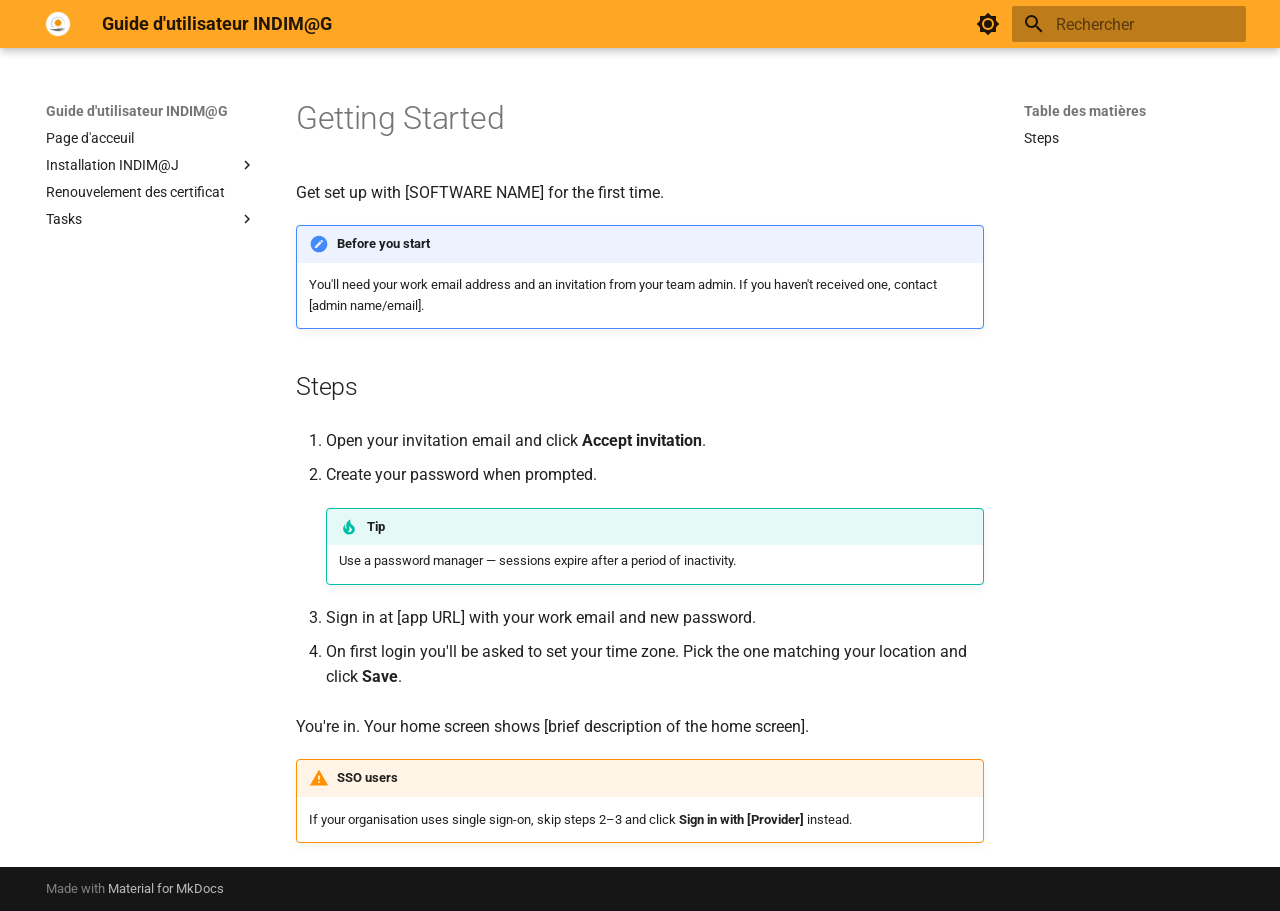
==== getting-started/index.html @ 40436292 "Deployed e5a3518 with MkDocs version: 1.6.1" ====
<!doctype html>
<html lang="fr" class="no-js">
  <head>
    
      <meta charset="utf-8">
      <meta name="viewport" content="width=device-width,initial-scale=1">
      
        <meta name="description" content="Step-by-step guide">
      
      
      
      
      
      
      <link rel="icon" href="../assets/images/favicon.png">
      <meta name="generator" content="mkdocs-1.6.1, mkdocs-material-9.5.50">
    
    
      
        <title>Getting Started - Guide d'utilisateur INDIM@G</title>
      
    
    
      <link rel="stylesheet" href="../assets/stylesheets/main.a40c8224.min.css">
      
        
        <link rel="stylesheet" href="../assets/stylesheets/palette.06af60db.min.css">
      
      


    
    
      
    
    
      
        
        
        <link rel="preconnect" href="https://fonts.gstatic.com" crossorigin>
        <link rel="stylesheet" href="https://fonts.googleapis.com/css?family=Roboto:300,300i,400,400i,700,700i%7CRoboto+Mono:400,400i,700,700i&display=fallback">
        <style>:root{--md-text-font:"Roboto";--md-code-font:"Roboto Mono"}</style>
      
    
    
    <script>__md_scope=new URL("..",location),__md_hash=e=>[...e].reduce(((e,_)=>(e<<5)-e+_.charCodeAt(0)),0),__md_get=(e,_=localStorage,t=__md_scope)=>JSON.parse(_.getItem(t.pathname+"."+e)),__md_set=(e,_,t=localStorage,a=__md_scope)=>{try{t.setItem(a.pathname+"."+e,JSON.stringify(_))}catch(e){}}</script>
    
      

    
    
    
   <link href="../assets/stylesheets/glightbox.min.css" rel="stylesheet"/><style>
    html.glightbox-open { overflow: initial; height: 100%; }
    .gslide-title { margin-top: 0px; user-select: text; }
    .gslide-desc { color: #666; user-select: text; }
    .gslide-image img { background: white; }
    .gscrollbar-fixer { padding-right: 15px; }
    .gdesc-inner { font-size: 0.75rem; }
    body[data-md-color-scheme="slate"] .gdesc-inner { background: var(--md-default-bg-color);}
    body[data-md-color-scheme="slate"] .gslide-title { color: var(--md-default-fg-color);}
    body[data-md-color-scheme="slate"] .gslide-desc { color: var(--md-default-fg-color);}</style> <script src="../assets/javascripts/glightbox.min.js"></script></head>
  
  
    
    
      
    
    
    
    
    <body dir="ltr" data-md-color-scheme="default" data-md-color-primary="orange" data-md-color-accent="deep-orange">
  
    
    <input class="md-toggle" data-md-toggle="drawer" type="checkbox" id="__drawer" autocomplete="off">
    <input class="md-toggle" data-md-toggle="search" type="checkbox" id="__search" autocomplete="off">
    <label class="md-overlay" for="__drawer"></label>
    <div data-md-component="skip">
      
        
        <a href="#getting-started" class="md-skip">
          Aller au contenu
        </a>
      
    </div>
    <div data-md-component="announce">
      
    </div>
    
    
      

  

<header class="md-header md-header--shadow" data-md-component="header">
  <nav class="md-header__inner md-grid" aria-label="En-tête">
    <a href=".." title="Guide d&#39;utilisateur INDIM@G" class="md-header__button md-logo" aria-label="Guide d'utilisateur INDIM@G" data-md-component="logo">
      
  <img src="../assets/images/logo.png" alt="logo">

    </a>
    <label class="md-header__button md-icon" for="__drawer">
      
      <svg xmlns="http://www.w3.org/2000/svg" viewBox="0 0 24 24"><path d="M3 6h18v2H3zm0 5h18v2H3zm0 5h18v2H3z"/></svg>
    </label>
    <div class="md-header__title" data-md-component="header-title">
      <div class="md-header__ellipsis">
        <div class="md-header__topic">
          <span class="md-ellipsis">
            Guide d'utilisateur INDIM@G
          </span>
        </div>
        <div class="md-header__topic" data-md-component="header-topic">
          <span class="md-ellipsis">
            
              Getting Started
            
          </span>
        </div>
      </div>
    </div>
    
      
        <form class="md-header__option" data-md-component="palette">
  
    
    
    
    <input class="md-option" data-md-color-media="" data-md-color-scheme="default" data-md-color-primary="orange" data-md-color-accent="deep-orange"  aria-label="Dark mode"  type="radio" name="__palette" id="__palette_0">
    
      <label class="md-header__button md-icon" title="Dark mode" for="__palette_1" hidden>
        <svg xmlns="http://www.w3.org/2000/svg" viewBox="0 0 24 24"><path d="M12 8a4 4 0 0 0-4 4 4 4 0 0 0 4 4 4 4 0 0 0 4-4 4 4 0 0 0-4-4m0 10a6 6 0 0 1-6-6 6 6 0 0 1 6-6 6 6 0 0 1 6 6 6 6 0 0 1-6 6m8-9.31V4h-4.69L12 .69 8.69 4H4v4.69L.69 12 4 15.31V20h4.69L12 23.31 15.31 20H20v-4.69L23.31 12z"/></svg>
      </label>
    
  
    
    
    
    <input class="md-option" data-md-color-media="" data-md-color-scheme="slate" data-md-color-primary="orange" data-md-color-accent="deep-orange"  aria-label="Light mode"  type="radio" name="__palette" id="__palette_1">
    
      <label class="md-header__button md-icon" title="Light mode" for="__palette_0" hidden>
        <svg xmlns="http://www.w3.org/2000/svg" viewBox="0 0 24 24"><path d="M12 18c-.89 0-1.74-.2-2.5-.55C11.56 16.5 13 14.42 13 12s-1.44-4.5-3.5-5.45C10.26 6.2 11.11 6 12 6a6 6 0 0 1 6 6 6 6 0 0 1-6 6m8-9.31V4h-4.69L12 .69 8.69 4H4v4.69L.69 12 4 15.31V20h4.69L12 23.31 15.31 20H20v-4.69L23.31 12z"/></svg>
      </label>
    
  
</form>
      
    
    
      <script>var palette=__md_get("__palette");if(palette&&palette.color){if("(prefers-color-scheme)"===palette.color.media){var media=matchMedia("(prefers-color-scheme: light)"),input=document.querySelector(media.matches?"[data-md-color-media='(prefers-color-scheme: light)']":"[data-md-color-media='(prefers-color-scheme: dark)']");palette.color.media=input.getAttribute("data-md-color-media"),palette.color.scheme=input.getAttribute("data-md-color-scheme"),palette.color.primary=input.getAttribute("data-md-color-primary"),palette.color.accent=input.getAttribute("data-md-color-accent")}for(var[key,value]of Object.entries(palette.color))document.body.setAttribute("data-md-color-"+key,value)}</script>
    
    
    
      <label class="md-header__button md-icon" for="__search">
        
        <svg xmlns="http://www.w3.org/2000/svg" viewBox="0 0 24 24"><path d="M9.5 3A6.5 6.5 0 0 1 16 9.5c0 1.61-.59 3.09-1.56 4.23l.27.27h.79l5 5-1.5 1.5-5-5v-.79l-.27-.27A6.52 6.52 0 0 1 9.5 16 6.5 6.5 0 0 1 3 9.5 6.5 6.5 0 0 1 9.5 3m0 2C7 5 5 7 5 9.5S7 14 9.5 14 14 12 14 9.5 12 5 9.5 5"/></svg>
      </label>
      <div class="md-search" data-md-component="search" role="dialog">
  <label class="md-search__overlay" for="__search"></label>
  <div class="md-search__inner" role="search">
    <form class="md-search__form" name="search">
      <input type="text" class="md-search__input" name="query" aria-label="Rechercher" placeholder="Rechercher" autocapitalize="off" autocorrect="off" autocomplete="off" spellcheck="false" data-md-component="search-query" required>
      <label class="md-search__icon md-icon" for="__search">
        
        <svg xmlns="http://www.w3.org/2000/svg" viewBox="0 0 24 24"><path d="M9.5 3A6.5 6.5 0 0 1 16 9.5c0 1.61-.59 3.09-1.56 4.23l.27.27h.79l5 5-1.5 1.5-5-5v-.79l-.27-.27A6.52 6.52 0 0 1 9.5 16 6.5 6.5 0 0 1 3 9.5 6.5 6.5 0 0 1 9.5 3m0 2C7 5 5 7 5 9.5S7 14 9.5 14 14 12 14 9.5 12 5 9.5 5"/></svg>
        
        <svg xmlns="http://www.w3.org/2000/svg" viewBox="0 0 24 24"><path d="M20 11v2H8l5.5 5.5-1.42 1.42L4.16 12l7.92-7.92L13.5 5.5 8 11z"/></svg>
      </label>
      <nav class="md-search__options" aria-label="Recherche">
        
        <button type="reset" class="md-search__icon md-icon" title="Effacer" aria-label="Effacer" tabindex="-1">
          
          <svg xmlns="http://www.w3.org/2000/svg" viewBox="0 0 24 24"><path d="M19 6.41 17.59 5 12 10.59 6.41 5 5 6.41 10.59 12 5 17.59 6.41 19 12 13.41 17.59 19 19 17.59 13.41 12z"/></svg>
        </button>
      </nav>
      
    </form>
    <div class="md-search__output">
      <div class="md-search__scrollwrap" tabindex="0" data-md-scrollfix>
        <div class="md-search-result" data-md-component="search-result">
          <div class="md-search-result__meta">
            Initialisation de la recherche
          </div>
          <ol class="md-search-result__list" role="presentation"></ol>
        </div>
      </div>
    </div>
  </div>
</div>
    
    
  </nav>
  
</header>
    
    <div class="md-container" data-md-component="container">
      
      
        
          
        
      
      <main class="md-main" data-md-component="main">
        <div class="md-main__inner md-grid">
          
            
              
              <div class="md-sidebar md-sidebar--primary" data-md-component="sidebar" data-md-type="navigation" >
                <div class="md-sidebar__scrollwrap">
                  <div class="md-sidebar__inner">
                    



<nav class="md-nav md-nav--primary" aria-label="Navigation" data-md-level="0">
  <label class="md-nav__title" for="__drawer">
    <a href=".." title="Guide d&#39;utilisateur INDIM@G" class="md-nav__button md-logo" aria-label="Guide d'utilisateur INDIM@G" data-md-component="logo">
      
  <img src="../assets/images/logo.png" alt="logo">

    </a>
    Guide d'utilisateur INDIM@G
  </label>
  
  <ul class="md-nav__list" data-md-scrollfix>
    
      
      
  
  
  
  
    <li class="md-nav__item">
      <a href=".." class="md-nav__link">
        
  
  <span class="md-ellipsis">
    Page d'acceuil
  </span>
  

      </a>
    </li>
  

    
      
      
  
  
  
  
    
    
    
    
    <li class="md-nav__item md-nav__item--nested">
      
        
        
        <input class="md-nav__toggle md-toggle " type="checkbox" id="__nav_2" >
        
          
          <label class="md-nav__link" for="__nav_2" id="__nav_2_label" tabindex="0">
            
  
  <span class="md-ellipsis">
    Installation INDIM@J
  </span>
  

            <span class="md-nav__icon md-icon"></span>
          </label>
        
        <nav class="md-nav" data-md-level="1" aria-labelledby="__nav_2_label" aria-expanded="false">
          <label class="md-nav__title" for="__nav_2">
            <span class="md-nav__icon md-icon"></span>
            Installation INDIM@J
          </label>
          <ul class="md-nav__list" data-md-scrollfix>
            
              
                
  
  
  
  
    <li class="md-nav__item">
      <a href="../installation/" class="md-nav__link">
        
  
  <span class="md-ellipsis">
    Introduction
  </span>
  

      </a>
    </li>
  

              
            
              
                
  
  
  
  
    <li class="md-nav__item">
      <a href="../installation/installation%20Firefox/" class="md-nav__link">
        
  
  <span class="md-ellipsis">
    Installation de Firefox
  </span>
  

      </a>
    </li>
  

              
            
              
                
  
  
  
  
    <li class="md-nav__item">
      <a href="../installation/installation%20Java/" class="md-nav__link">
        
  
  <span class="md-ellipsis">
    Installation de Java
  </span>
  

      </a>
    </li>
  

              
            
              
                
  
  
  
  
    <li class="md-nav__item">
      <a href="../installation/activation%20des%20Popup/" class="md-nav__link">
        
  
  <span class="md-ellipsis">
    Activation des Popup et exceptions
  </span>
  

      </a>
    </li>
  

              
            
              
                
  
  
  
  
    <li class="md-nav__item">
      <a href="../installation/resolution%20de%20problemes/" class="md-nav__link">
        
  
  <span class="md-ellipsis">
    Résolution de problèmes
  </span>
  

      </a>
    </li>
  

              
            
          </ul>
        </nav>
      
    </li>
  

    
      
      
  
  
  
  
    <li class="md-nav__item">
      <a href="../renouvelement%20certificat/" class="md-nav__link">
        
  
  <span class="md-ellipsis">
    Renouvelement des certificat
  </span>
  

      </a>
    </li>
  

    
      
      
  
  
  
  
    
    
    
    
    <li class="md-nav__item md-nav__item--nested">
      
        
        
        <input class="md-nav__toggle md-toggle " type="checkbox" id="__nav_4" >
        
          
          <label class="md-nav__link" for="__nav_4" id="__nav_4_label" tabindex="0">
            
  
  <span class="md-ellipsis">
    Tasks
  </span>
  

            <span class="md-nav__icon md-icon"></span>
          </label>
        
        <nav class="md-nav" data-md-level="1" aria-labelledby="__nav_4_label" aria-expanded="false">
          <label class="md-nav__title" for="__nav_4">
            <span class="md-nav__icon md-icon"></span>
            Tasks
          </label>
          <ul class="md-nav__list" data-md-scrollfix>
            
              
                
  
  
  
  
    <li class="md-nav__item">
      <a href="../tasks/example-task/" class="md-nav__link">
        
  
  <span class="md-ellipsis">
    Example Task
  </span>
  

      </a>
    </li>
  

              
            
          </ul>
        </nav>
      
    </li>
  

    
  </ul>
</nav>
                  </div>
                </div>
              </div>
            
            
              
              <div class="md-sidebar md-sidebar--secondary" data-md-component="sidebar" data-md-type="toc" >
                <div class="md-sidebar__scrollwrap">
                  <div class="md-sidebar__inner">
                    

<nav class="md-nav md-nav--secondary" aria-label="Table des matières">
  
  
  
    
  
  
    <label class="md-nav__title" for="__toc">
      <span class="md-nav__icon md-icon"></span>
      Table des matières
    </label>
    <ul class="md-nav__list" data-md-component="toc" data-md-scrollfix>
      
        <li class="md-nav__item">
  <a href="#steps" class="md-nav__link">
    <span class="md-ellipsis">
      Steps
    </span>
  </a>
  
</li>
      
    </ul>
  
</nav>
                  </div>
                </div>
              </div>
            
          
          
            <div class="md-content" data-md-component="content">
              <article class="md-content__inner md-typeset">
                
                  

  
  


<h1 id="getting-started">Getting Started</h1>
<p>Get set up with [SOFTWARE NAME] for the first time.</p>
<div class="admonition note">
<p class="admonition-title">Before you start</p>
<p>You'll need your work email address and an invitation from your team admin. If you haven't received one, contact [admin name/email].</p>
</div>
<h2 id="steps">Steps</h2>
<ol>
<li>
<p>Open your invitation email and click <strong>Accept invitation</strong>.</p>
</li>
<li>
<p>Create your password when prompted.</p>
<div class="admonition tip">
<p class="admonition-title">Tip</p>
<p>Use a password manager — sessions expire after a period of inactivity.</p>
</div>
</li>
<li>
<p>Sign in at [app URL] with your work email and new password.</p>
</li>
<li>
<p>On first login you'll be asked to set your time zone. Pick the one matching your location and click <strong>Save</strong>.</p>
</li>
</ol>
<p>You're in. Your home screen shows [brief description of the home screen].</p>
<div class="admonition warning">
<p class="admonition-title">SSO users</p>
<p>If your organisation uses single sign-on, skip steps 2–3 and click <strong>Sign in with [Provider]</strong> instead.</p>
</div>












                
              </article>
            </div>
          
          
<script>var target=document.getElementById(location.hash.slice(1));target&&target.name&&(target.checked=target.name.startsWith("__tabbed_"))</script>
        </div>
        
          <button type="button" class="md-top md-icon" data-md-component="top" hidden>
  
  <svg xmlns="http://www.w3.org/2000/svg" viewBox="0 0 24 24"><path d="M13 20h-2V8l-5.5 5.5-1.42-1.42L12 4.16l7.92 7.92-1.42 1.42L13 8z"/></svg>
  Retour en haut de la page
</button>
        
      </main>
      
        <footer class="md-footer">
  
  <div class="md-footer-meta md-typeset">
    <div class="md-footer-meta__inner md-grid">
      <div class="md-copyright">
  
  
    Made with
    <a href="https://squidfunk.github.io/mkdocs-material/" target="_blank" rel="noopener">
      Material for MkDocs
    </a>
  
</div>
      
    </div>
  </div>
</footer>
      
    </div>
    <div class="md-dialog" data-md-component="dialog">
      <div class="md-dialog__inner md-typeset"></div>
    </div>
    
      <div class="md-progress" data-md-component="progress" role="progressbar"></div>
    
    
    <script id="__config" type="application/json">{"base": "..", "features": ["content.code.copy", "navigation.top", "search.highlight", "navigation.instant", "navigation.instant.progress"], "search": "../assets/javascripts/workers/search.f8cc74c7.min.js", "translations": {"clipboard.copied": "Copi\u00e9 dans le presse-papier", "clipboard.copy": "Copier dans le presse-papier", "search.result.more.one": "1 de plus sur cette page", "search.result.more.other": "# de plus sur cette page", "search.result.none": "Aucun document trouv\u00e9", "search.result.one": "1 document trouv\u00e9", "search.result.other": "# documents trouv\u00e9s", "search.result.placeholder": "Taper pour d\u00e9marrer la recherche", "search.result.term.missing": "Non trouv\u00e9", "select.version": "S\u00e9lectionner la version"}}</script>
    
    
      <script src="../assets/javascripts/bundle.60a45f97.min.js"></script>
      
    
  <script id="init-glightbox">const lightbox = GLightbox({"touchNavigation": true, "loop": false, "zoomable": true, "draggable": true, "openEffect": "zoom", "closeEffect": "zoom", "slideEffect": "slide"});
document$.subscribe(() => { lightbox.reload() });
</script></body>
</html>
---- assets/stylesheets/main.a40c8224.min.css ----
@charset "UTF-8";html{-webkit-text-size-adjust:none;-moz-text-size-adjust:none;text-size-adjust:none;box-sizing:border-box}*,:after,:before{box-sizing:inherit}@media (prefers-reduced-motion){*,:after,:before{transition:none!important}}body{margin:0}a,button,input,label{-webkit-tap-highlight-color:transparent}a{color:inherit;text-decoration:none}hr{border:0;box-sizing:initial;display:block;height:.05rem;overflow:visible;padding:0}small{font-size:80%}sub,sup{line-height:1em}img{border-style:none}table{border-collapse:initial;border-spacing:0}td,th{font-weight:400;vertical-align:top}button{background:#0000;border:0;font-family:inherit;font-size:inherit;margin:0;padding:0}input{border:0;outline:none}:root{--md-primary-fg-color:#4051b5;--md-primary-fg-color--light:#5d6cc0;--md-primary-fg-color--dark:#303fa1;--md-primary-bg-color:#fff;--md-primary-bg-color--light:#ffffffb3;--md-accent-fg-color:#526cfe;--md-accent-fg-color--transparent:#526cfe1a;--md-accent-bg-color:#fff;--md-accent-bg-color--light:#ffffffb3}[data-md-color-scheme=default]{color-scheme:light}[data-md-color-scheme=default] img[src$="#gh-dark-mode-only"],[data-md-color-scheme=default] img[src$="#only-dark"]{display:none}:root,[data-md-color-scheme=default]{--md-hue:225deg;--md-default-fg-color:#000000de;--md-default-fg-color--light:#0000008a;--md-default-fg-color--lighter:#00000052;--md-default-fg-color--lightest:#00000012;--md-default-bg-color:#fff;--md-default-bg-color--light:#ffffffb3;--md-default-bg-color--lighter:#ffffff4d;--md-default-bg-color--lightest:#ffffff1f;--md-code-fg-color:#36464e;--md-code-bg-color:#f5f5f5;--md-code-hl-color:#4287ff;--md-code-hl-color--light:#4287ff1a;--md-code-hl-number-color:#d52a2a;--md-code-hl-special-color:#db1457;--md-code-hl-function-color:#a846b9;--md-code-hl-constant-color:#6e59d9;--md-code-hl-keyword-color:#3f6ec6;--md-code-hl-string-color:#1c7d4d;--md-code-hl-name-color:var(--md-code-fg-color);--md-code-hl-operator-color:var(--md-default-fg-color--light);--md-code-hl-punctuation-color:var(--md-default-fg-color--light);--md-code-hl-comment-color:var(--md-default-fg-color--light);--md-code-hl-generic-color:var(--md-default-fg-color--light);--md-code-hl-variable-color:var(--md-default-fg-color--light);--md-typeset-color:var(--md-default-fg-color);--md-typeset-a-color:var(--md-primary-fg-color);--md-typeset-del-color:#f5503d26;--md-typeset-ins-color:#0bd57026;--md-typeset-kbd-color:#fafafa;--md-typeset-kbd-accent-color:#fff;--md-typeset-kbd-border-color:#b8b8b8;--md-typeset-mark-color:#ffff0080;--md-typeset-table-color:#0000001f;--md-typeset-table-color--light:rgba(0,0,0,.035);--md-admonition-fg-color:var(--md-default-fg-color);--md-admonition-bg-color:var(--md-default-bg-color);--md-warning-fg-color:#000000de;--md-warning-bg-color:#ff9;--md-footer-fg-color:#fff;--md-footer-fg-color--light:#ffffffb3;--md-footer-fg-color--lighter:#ffffff73;--md-footer-bg-color:#000000de;--md-footer-bg-color--dark:#00000052;--md-shadow-z1:0 0.2rem 0.5rem #0000000d,0 0 0.05rem #0000001a;--md-shadow-z2:0 0.2rem 0.5rem #0000001a,0 0 0.05rem #00000040;--md-shadow-z3:0 0.2rem 0.5rem #0003,0 0 0.05rem #00000059}.md-icon svg{fill:currentcolor;display:block;height:1.2rem;width:1.2rem}body{-webkit-font-smoothing:antialiased;-moz-osx-font-smoothing:grayscale;--md-text-font-family:var(--md-text-font,_),-apple-system,BlinkMacSystemFont,Helvetica,Arial,sans-serif;--md-code-font-family:var(--md-code-font,_),SFMono-Regular,Consolas,Menlo,monospace}aside,body,input{font-feature-settings:"kern","liga";color:var(--md-typeset-color);font-family:var(--md-text-font-family)}code,kbd,pre{font-feature-settings:"kern";font-family:var(--md-code-font-family)}:root{--md-typeset-table-sort-icon:url('data:image/svg+xml;charset=utf-8,<svg xmlns="http://www.w3.org/2000/svg" viewBox="0 0 24 24"><path d="m18 21-4-4h3V7h-3l4-4 4 4h-3v10h3M2 19v-2h10v2M2 13v-2h7v2M2 7V5h4v2z"/></svg>');--md-typeset-table-sort-icon--asc:url('data:image/svg+xml;charset=utf-8,<svg xmlns="http://www.w3.org/2000/svg" viewBox="0 0 24 24"><path d="M19 17h3l-4 4-4-4h3V3h2M2 17h10v2H2M6 5v2H2V5m0 6h7v2H2z"/></svg>');--md-typeset-table-sort-icon--desc:url('data:image/svg+xml;charset=utf-8,<svg xmlns="http://www.w3.org/2000/svg" viewBox="0 0 24 24"><path d="M19 7h3l-4-4-4 4h3v14h2M2 17h10v2H2M6 5v2H2V5m0 6h7v2H2z"/></svg>')}.md-typeset{-webkit-print-color-adjust:exact;color-adjust:exact;font-size:.8rem;line-height:1.6}@media print{.md-typeset{font-size:.68rem}}.md-typeset blockquote,.md-typeset dl,.md-typeset figure,.md-typeset ol,.md-typeset pre,.md-typeset ul{margin-bottom:1em;margin-top:1em}.md-typeset h1{color:var(--md-default-fg-color--light);font-size:2em;line-height:1.3;margin:0 0 1.25em}.md-typeset h1,.md-typeset h2{font-weight:300;letter-spacing:-.01em}.md-typeset h2{font-size:1.5625em;line-height:1.4;margin:1.6em 0 .64em}.md-typeset h3{font-size:1.25em;font-weight:400;letter-spacing:-.01em;line-height:1.5;margin:1.6em 0 .8em}.md-typeset h2+h3{margin-top:.8em}.md-typeset h4{font-weight:700;letter-spacing:-.01em;margin:1em 0}.md-typeset h5,.md-typeset h6{color:var(--md-default-fg-color--light);font-size:.8em;font-weight:700;letter-spacing:-.01em;margin:1.25em 0}.md-typeset h5{text-transform:uppercase}.md-typeset h5 code{text-transform:none}.md-typeset hr{border-bottom:.05rem solid var(--md-default-fg-color--lightest);display:flow-root;margin:1.5em 0}.md-typeset a{color:var(--md-typeset-a-color);word-break:break-word}.md-typeset a,.md-typeset a:before{transition:color 125ms}.md-typeset a:focus,.md-typeset a:hover{color:var(--md-accent-fg-color)}.md-typeset a:focus code,.md-typeset a:hover code{background-color:var(--md-accent-fg-color--transparent)}.md-typeset a code{color:currentcolor;transition:background-color 125ms}.md-typeset a.focus-visible{outline-color:var(--md-accent-fg-color);outline-offset:.2rem}.md-typeset code,.md-typeset kbd,.md-typeset pre{color:var(--md-code-fg-color);direction:ltr;font-variant-ligatures:none}@media print{.md-typeset code,.md-typeset kbd,.md-typeset pre{white-space:pre-wrap}}.md-typeset code{background-color:var(--md-code-bg-color);border-radius:.1rem;-webkit-box-decoration-break:clone;box-decoration-break:clone;font-size:.85em;padding:0 .2941176471em;word-break:break-word}.md-typeset code:not(.focus-visible){-webkit-tap-highlight-color:transparent;outline:none}.md-typeset pre{display:flow-root;line-height:1.4;position:relative}.md-typeset pre>code{-webkit-box-decoration-break:slice;box-decoration-break:slice;box-shadow:none;display:block;margin:0;outline-color:var(--md-accent-fg-color);overflow:auto;padding:.7720588235em 1.1764705882em;scrollbar-color:var(--md-default-fg-color--lighter) #0000;scrollbar-width:thin;touch-action:auto;word-break:normal}.md-typeset pre>code:hover{scrollbar-color:var(--md-accent-fg-color) #0000}.md-typeset pre>code::-webkit-scrollbar{height:.2rem;width:.2rem}.md-typeset pre>code::-webkit-scrollbar-thumb{background-color:var(--md-default-fg-color--lighter)}.md-typeset pre>code::-webkit-scrollbar-thumb:hover{background-color:var(--md-accent-fg-color)}.md-typeset kbd{background-color:var(--md-typeset-kbd-color);border-radius:.1rem;box-shadow:0 .1rem 0 .05rem var(--md-typeset-kbd-border-color),0 .1rem 0 var(--md-typeset-kbd-border-color),0 -.1rem .2rem var(--md-typeset-kbd-accent-color) inset;color:var(--md-default-fg-color);display:inline-block;font-size:.75em;padding:0 .6666666667em;vertical-align:text-top;word-break:break-word}.md-typeset mark{background-color:var(--md-typeset-mark-color);-webkit-box-decoration-break:clone;box-decoration-break:clone;color:inherit;word-break:break-word}.md-typeset abbr{border-bottom:.05rem dotted var(--md-default-fg-color--light);cursor:help;text-decoration:none}.md-typeset small{opacity:.75}[dir=ltr] .md-typeset sub,[dir=ltr] .md-typeset sup{margin-left:.078125em}[dir=rtl] .md-typeset sub,[dir=rtl] .md-typeset sup{margin-right:.078125em}[dir=ltr] .md-typeset blockquote{padding-left:.6rem}[dir=rtl] .md-typeset blockquote{padding-right:.6rem}[dir=ltr] .md-typeset blockquote{border-left:.2rem solid var(--md-default-fg-color--lighter)}[dir=rtl] .md-typeset blockquote{border-right:.2rem solid var(--md-default-fg-color--lighter)}.md-typeset blockquote{color:var(--md-default-fg-color--light);margin-left:0;margin-right:0}.md-typeset ul{list-style-type:disc}.md-typeset ul[type]{list-style-type:revert-layer}[dir=ltr] .md-typeset ol,[dir=ltr] .md-typeset ul{margin-left:.625em}[dir=rtl] .md-typeset ol,[dir=rtl] .md-typeset ul{margin-right:.625em}.md-typeset ol,.md-typeset ul{padding:0}.md-typeset ol:not([hidden]),.md-typeset ul:not([hidden]){display:flow-root}.md-typeset ol ol,.md-typeset ul ol{list-style-type:lower-alpha}.md-typeset ol ol ol,.md-typeset ul ol ol{list-style-type:lower-roman}.md-typeset ol ol ol ol,.md-typeset ul ol ol ol{list-style-type:upper-alpha}.md-typeset ol ol ol ol ol,.md-typeset ul ol ol ol ol{list-style-type:upper-roman}.md-typeset ol[type],.md-typeset ul[type]{list-style-type:revert-layer}[dir=ltr] .md-typeset ol li,[dir=ltr] .md-typeset ul li{margin-left:1.25em}[dir=rtl] .md-typeset ol li,[dir=rtl] .md-typeset ul li{margin-right:1.25em}.md-typeset ol li,.md-typeset ul li{margin-bottom:.5em}.md-typeset ol li blockquote,.md-typeset ol li p,.md-typeset ul li blockquote,.md-typeset ul li p{margin:.5em 0}.md-typeset ol li:last-child,.md-typeset ul li:last-child{margin-bottom:0}[dir=ltr] .md-typeset ol li ol,[dir=ltr] .md-typeset ol li ul,[dir=ltr] .md-typeset ul li ol,[dir=ltr] .md-typeset ul li ul{margin-left:.625em}[dir=rtl] .md-typeset ol li ol,[dir=rtl] .md-typeset ol li ul,[dir=rtl] .md-typeset ul li ol,[dir=rtl] .md-typeset ul li ul{margin-right:.625em}.md-typeset ol li ol,.md-typeset ol li ul,.md-typeset ul li ol,.md-typeset ul li ul{margin-bottom:.5em;margin-top:.5em}[dir=ltr] .md-typeset dd{margin-left:1.875em}[dir=rtl] .md-typeset dd{margin-right:1.875em}.md-typeset dd{margin-bottom:1.5em;margin-top:1em}.md-typeset img,.md-typeset svg,.md-typeset video{height:auto;max-width:100%}.md-typeset img[align=left]{margin:1em 1em 1em 0}.md-typeset img[align=right]{margin:1em 0 1em 1em}.md-typeset img[align]:only-child{margin-top:0}.md-typeset figure{display:flow-root;margin:1em auto;max-width:100%;text-align:center;width:-moz-fit-content;width:fit-content}.md-typeset figure img{display:block;margin:0 auto}.md-typeset figcaption{font-style:italic;margin:1em auto;max-width:24rem}.md-typeset iframe{max-width:100%}.md-typeset table:not([class]){background-color:var(--md-default-bg-color);border:.05rem solid var(--md-typeset-table-color);border-radius:.1rem;display:inline-block;font-size:.64rem;max-width:100%;overflow:auto;touch-action:auto}@media print{.md-typeset table:not([class]){display:table}}.md-typeset table:not([class])+*{margin-top:1.5em}.md-typeset table:not([class]) td>:first-child,.md-typeset table:not([class]) th>:first-child{margin-top:0}.md-typeset table:not([class]) td>:last-child,.md-typeset table:not([class]) th>:last-child{margin-bottom:0}.md-typeset table:not([class]) td:not([align]),.md-typeset table:not([class]) th:not([align]){text-align:left}[dir=rtl] .md-typeset table:not([class]) td:not([align]),[dir=rtl] .md-typeset table:not([class]) th:not([align]){text-align:right}.md-typeset table:not([class]) th{font-weight:700;min-width:5rem;padding:.9375em 1.25em;vertical-align:top}.md-typeset table:not([class]) td{border-top:.05rem solid var(--md-typeset-table-color);padding:.9375em 1.25em;vertical-align:top}.md-typeset table:not([class]) tbody tr{transition:background-color 125ms}.md-typeset table:not([class]) tbody tr:hover{background-color:var(--md-typeset-table-color--light);box-shadow:0 .05rem 0 var(--md-default-bg-color) inset}.md-typeset table:not([class]) a{word-break:normal}.md-typeset table th[role=columnheader]{cursor:pointer}[dir=ltr] .md-typeset table th[role=columnheader]:after{margin-left:.5em}[dir=rtl] .md-typeset table th[role=columnheader]:after{margin-right:.5em}.md-typeset table th[role=columnheader]:after{content:"";display:inline-block;height:1.2em;-webkit-mask-image:var(--md-typeset-table-sort-icon);mask-image:var(--md-typeset-table-sort-icon);-webkit-mask-repeat:no-repeat;mask-repeat:no-repeat;-webkit-mask-size:contain;mask-size:contain;transition:background-color 125ms;vertical-align:text-bottom;width:1.2em}.md-typeset table th[role=columnheader]:hover:after{background-color:var(--md-default-fg-color--lighter)}.md-typeset table th[role=columnheader][aria-sort=ascending]:after{background-color:var(--md-default-fg-color--light);-webkit-mask-image:var(--md-typeset-table-sort-icon--asc);mask-image:var(--md-typeset-table-sort-icon--asc)}.md-typeset table th[role=columnheader][aria-sort=descending]:after{background-color:var(--md-default-fg-color--light);-webkit-mask-image:var(--md-typeset-table-sort-icon--desc);mask-image:var(--md-typeset-table-sort-icon--desc)}.md-typeset__scrollwrap{margin:1em -.8rem;overflow-x:auto;touch-action:auto}.md-typeset__table{display:inline-block;margin-bottom:.5em;padding:0 .8rem}@media print{.md-typeset__table{display:block}}html .md-typeset__table table{display:table;margin:0;overflow:hidden;width:100%}@media screen and (max-width:44.984375em){.md-content__inner>pre{margin:1em -.8rem}.md-content__inner>pre code{border-radius:0}}.md-typeset .md-author{border-radius:100%;display:block;flex-shrink:0;height:1.6rem;overflow:hidden;position:relative;transition:color 125ms,transform 125ms;width:1.6rem}.md-typeset .md-author img{display:block}.md-typeset .md-author--more{background:var(--md-default-fg-color--lightest);color:var(--md-default-fg-color--lighter);font-size:.6rem;font-weight:700;line-height:1.6rem;text-align:center}.md-typeset .md-author--long{height:2.4rem;width:2.4rem}.md-typeset a.md-author{transform:scale(1)}.md-typeset a.md-author img{border-radius:100%;filter:grayscale(100%) opacity(75%);transition:filter 125ms}.md-typeset a.md-author:focus,.md-typeset a.md-author:hover{transform:scale(1.1);z-index:1}.md-typeset a.md-author:focus img,.md-typeset a.md-author:hover img{filter:grayscale(0)}.md-banner{background-color:var(--md-footer-bg-color);color:var(--md-footer-fg-color);overflow:auto}@media print{.md-banner{display:none}}.md-banner--warning{background-color:var(--md-warning-bg-color);color:var(--md-warning-fg-color)}.md-banner__inner{font-size:.7rem;margin:.6rem auto;padding:0 .8rem}[dir=ltr] .md-banner__button{float:right}[dir=rtl] .md-banner__button{float:left}.md-banner__button{color:inherit;cursor:pointer;transition:opacity .25s}.no-js .md-banner__button{display:none}.md-banner__button:hover{opacity:.7}html{font-size:125%;height:100%;overflow-x:hidden}@media screen and (min-width:100em){html{font-size:137.5%}}@media screen and (min-width:125em){html{font-size:150%}}body{background-color:var(--md-default-bg-color);display:flex;flex-direction:column;font-size:.5rem;min-height:100%;position:relative;width:100%}@media print{body{display:block}}@media screen and (max-width:59.984375em){body[data-md-scrolllock]{position:fixed}}.md-grid{margin-left:auto;margin-right:auto;max-width:61rem}.md-container{display:flex;flex-direction:column;flex-grow:1}@media print{.md-container{display:block}}.md-main{flex-grow:1}.md-main__inner{display:flex;height:100%;margin-top:1.5rem}.md-ellipsis{overflow:hidden;text-overflow:ellipsis}.md-toggle{display:none}.md-option{height:0;opacity:0;position:absolute;width:0}.md-option:checked+label:not([hidden]){display:block}.md-option.focus-visible+label{outline-color:var(--md-accent-fg-color);outline-style:auto}.md-skip{background-color:var(--md-default-fg-color);border-radius:.1rem;color:var(--md-default-bg-color);font-size:.64rem;margin:.5rem;opacity:0;outline-color:var(--md-accent-fg-color);padding:.3rem .5rem;position:fixed;transform:translateY(.4rem);z-index:-1}.md-skip:focus{opacity:1;transform:translateY(0);transition:transform .25s cubic-bezier(.4,0,.2,1),opacity 175ms 75ms;z-index:10}@page{margin:25mm}:root{--md-clipboard-icon:url('data:image/svg+xml;charset=utf-8,<svg xmlns="http://www.w3.org/2000/svg" viewBox="0 0 24 24"><path d="M19 21H8V7h11m0-2H8a2 2 0 0 0-2 2v14a2 2 0 0 0 2 2h11a2 2 0 0 0 2-2V7a2 2 0 0 0-2-2m-3-4H4a2 2 0 0 0-2 2v14h2V3h12z"/></svg>')}.md-clipboard{border-radius:.1rem;color:var(--md-default-fg-color--lightest);cursor:pointer;height:1.5em;outline-color:var(--md-accent-fg-color);outline-offset:.1rem;position:absolute;right:.5em;top:.5em;transition:color .25s;width:1.5em;z-index:1}@media print{.md-clipboard{display:none}}.md-clipboard:not(.focus-visible){-webkit-tap-highlight-color:transparent;outline:none}:hover>.md-clipboard{color:var(--md-default-fg-color--light)}.md-clipboard:focus,.md-clipboard:hover{color:var(--md-accent-fg-color)}.md-clipboard:after{background-color:currentcolor;content:"";display:block;height:1.125em;margin:0 auto;-webkit-mask-image:var(--md-clipboard-icon);mask-image:var(--md-clipboard-icon);-webkit-mask-position:center;mask-position:center;-webkit-mask-repeat:no-repeat;mask-repeat:no-repeat;-webkit-mask-size:contain;mask-size:contain;width:1.125em}.md-clipboard--inline{cursor:pointer}.md-clipboard--inline code{transition:color .25s,background-color .25s}.md-clipboard--inline:focus code,.md-clipboard--inline:hover code{background-color:var(--md-accent-fg-color--transparent);color:var(--md-accent-fg-color)}.md-typeset .md-code__content{display:grid}@keyframes consent{0%{opacity:0;transform:translateY(100%)}to{opacity:1;transform:translateY(0)}}@keyframes overlay{0%{opacity:0}to{opacity:1}}.md-consent__overlay{animation:overlay .25s both;-webkit-backdrop-filter:blur(.1rem);backdrop-filter:blur(.1rem);background-color:#0000008a;height:100%;opacity:1;position:fixed;top:0;width:100%;z-index:5}.md-consent__inner{animation:consent .5s cubic-bezier(.1,.7,.1,1) both;background-color:var(--md-default-bg-color);border:0;border-radius:.1rem;bottom:0;box-shadow:0 0 .2rem #0000001a,0 .2rem .4rem #0003;max-height:100%;overflow:auto;padding:0;position:fixed;width:100%;z-index:5}.md-consent__form{padding:.8rem}.md-consent__settings{display:none;margin:1em 0}input:checked+.md-consent__settings{display:block}.md-consent__controls{margin-bottom:.8rem}.md-typeset .md-consent__controls .md-button{display:inline}@media screen and (max-width:44.984375em){.md-typeset .md-consent__controls .md-button{display:block;margin-top:.4rem;text-align:center;width:100%}}.md-consent label{cursor:pointer}.md-content{flex-grow:1;min-width:0}.md-content__inner{margin:0 .8rem 1.2rem;padding-top:.6rem}@media screen and (min-width:76.25em){[dir=ltr] .md-sidebar--primary:not([hidden])~.md-content>.md-content__inner{margin-left:1.2rem}[dir=ltr] .md-sidebar--secondary:not([hidden])~.md-content>.md-content__inner,[dir=rtl] .md-sidebar--primary:not([hidden])~.md-content>.md-content__inner{margin-right:1.2rem}[dir=rtl] .md-sidebar--secondary:not([hidden])~.md-content>.md-content__inner{margin-left:1.2rem}}.md-content__inner:before{content:"";display:block;height:.4rem}.md-content__inner>:last-child{margin-bottom:0}[dir=ltr] .md-content__button{float:right}[dir=rtl] .md-content__button{float:left}[dir=ltr] .md-content__button{margin-left:.4rem}[dir=rtl] .md-content__button{margin-right:.4rem}.md-content__button{margin:.4rem 0;padding:0}@media print{.md-content__button{display:none}}.md-typeset .md-content__button{color:var(--md-default-fg-color--lighter)}.md-content__button svg{display:inline;vertical-align:top}[dir=rtl] .md-content__button svg{transform:scaleX(-1)}[dir=ltr] .md-dialog{right:.8rem}[dir=rtl] .md-dialog{left:.8rem}.md-dialog{background-color:var(--md-default-fg-color);border-radius:.1rem;bottom:.8rem;box-shadow:var(--md-shadow-z3);min-width:11.1rem;opacity:0;padding:.4rem .6rem;pointer-events:none;position:fixed;transform:translateY(100%);transition:transform 0ms .4s,opacity .4s;z-index:4}@media print{.md-dialog{display:none}}.md-dialog--active{opacity:1;pointer-events:auto;transform:translateY(0);transition:transform .4s cubic-bezier(.075,.85,.175,1),opacity .4s}.md-dialog__inner{color:var(--md-default-bg-color);font-size:.7rem}.md-feedback{margin:2em 0 1em;text-align:center}.md-feedback fieldset{border:none;margin:0;padding:0}.md-feedback__title{font-weight:700;margin:1em auto}.md-feedback__inner{position:relative}.md-feedback__list{display:flex;flex-wrap:wrap;place-content:baseline center;position:relative}.md-feedback__list:hover .md-icon:not(:disabled){color:var(--md-default-fg-color--lighter)}:disabled .md-feedback__list{min-height:1.8rem}.md-feedback__icon{color:var(--md-default-fg-color--light);cursor:pointer;flex-shrink:0;margin:0 .1rem;transition:color 125ms}.md-feedback__icon:not(:disabled).md-icon:hover{color:var(--md-accent-fg-color)}.md-feedback__icon:disabled{color:var(--md-default-fg-color--lightest);pointer-events:none}.md-feedback__note{opacity:0;position:relative;transform:translateY(.4rem);transition:transform .4s cubic-bezier(.1,.7,.1,1),opacity .15s}.md-feedback__note>*{margin:0 auto;max-width:16rem}:disabled .md-feedback__note{opacity:1;transform:translateY(0)}@media print{.md-feedback{display:none}}.md-footer{background-color:var(--md-footer-bg-color);color:var(--md-footer-fg-color)}@media print{.md-footer{display:none}}.md-footer__inner{justify-content:space-between;overflow:auto;padding:.2rem}.md-footer__inner:not([hidden]){display:flex}.md-footer__link{align-items:end;display:flex;flex-grow:0.01;margin-bottom:.4rem;margin-top:1rem;max-width:100%;outline-color:var(--md-accent-fg-color);overflow:hidden;transition:opacity .25s}.md-footer__link:focus,.md-footer__link:hover{opacity:.7}[dir=rtl] .md-footer__link svg{transform:scaleX(-1)}@media screen and (max-width:44.984375em){.md-footer__link--prev{flex-shrink:0}.md-footer__link--prev .md-footer__title{display:none}}[dir=ltr] .md-footer__link--next{margin-left:auto}[dir=rtl] .md-footer__link--next{margin-right:auto}.md-footer__link--next{text-align:right}[dir=rtl] .md-footer__link--next{text-align:left}.md-footer__title{flex-grow:1;font-size:.9rem;margin-bottom:.7rem;max-width:calc(100% - 2.4rem);padding:0 1rem;white-space:nowrap}.md-footer__button{margin:.2rem;padding:.4rem}.md-footer__direction{font-size:.64rem;opacity:.7}.md-footer-meta{background-color:var(--md-footer-bg-color--dark)}.md-footer-meta__inner{display:flex;flex-wrap:wrap;justify-content:space-between;padding:.2rem}html .md-footer-meta.md-typeset a{color:var(--md-footer-fg-color--light)}html .md-footer-meta.md-typeset a:focus,html .md-footer-meta.md-typeset a:hover{color:var(--md-footer-fg-color)}.md-copyright{color:var(--md-footer-fg-color--lighter);font-size:.64rem;margin:auto .6rem;padding:.4rem 0;width:100%}@media screen and (min-width:45em){.md-copyright{width:auto}}.md-copyright__highlight{color:var(--md-footer-fg-color--light)}.md-social{display:inline-flex;gap:.2rem;margin:0 .4rem;padding:.2rem 0 .6rem}@media screen and (min-width:45em){.md-social{padding:.6rem 0}}.md-social__link{display:inline-block;height:1.6rem;text-align:center;width:1.6rem}.md-social__link:before{line-height:1.9}.md-social__link svg{fill:currentcolor;max-height:.8rem;vertical-align:-25%}.md-typeset .md-button{border:.1rem solid;border-radius:.1rem;color:var(--md-primary-fg-color);cursor:pointer;display:inline-block;font-weight:700;padding:.625em 2em;transition:color 125ms,background-color 125ms,border-color 125ms}.md-typeset .md-button--primary{background-color:var(--md-primary-fg-color);border-color:var(--md-primary-fg-color);color:var(--md-primary-bg-color)}.md-typeset .md-button:focus,.md-typeset .md-button:hover{background-color:var(--md-accent-fg-color);border-color:var(--md-accent-fg-color);color:var(--md-accent-bg-color)}[dir=ltr] .md-typeset .md-input{border-top-left-radius:.1rem}[dir=ltr] .md-typeset .md-input,[dir=rtl] .md-typeset .md-input{border-top-right-radius:.1rem}[dir=rtl] .md-typeset .md-input{border-top-left-radius:.1rem}.md-typeset .md-input{border-bottom:.1rem solid var(--md-default-fg-color--lighter);box-shadow:var(--md-shadow-z1);font-size:.8rem;height:1.8rem;padding:0 .6rem;transition:border .25s,box-shadow .25s}.md-typeset .md-input:focus,.md-typeset .md-input:hover{border-bottom-color:var(--md-accent-fg-color);box-shadow:var(--md-shadow-z2)}.md-typeset .md-input--stretch{width:100%}.md-header{background-color:var(--md-primary-fg-color);box-shadow:0 0 .2rem #0000,0 .2rem .4rem #0000;color:var(--md-primary-bg-color);display:block;left:0;position:sticky;right:0;top:0;z-index:4}@media print{.md-header{display:none}}.md-header[hidden]{transform:translateY(-100%);transition:transform .25s cubic-bezier(.8,0,.6,1),box-shadow .25s}.md-header--shadow{box-shadow:0 0 .2rem #0000001a,0 .2rem .4rem #0003;transition:transform .25s cubic-bezier(.1,.7,.1,1),box-shadow .25s}.md-header__inner{align-items:center;display:flex;padding:0 .2rem}.md-header__button{color:currentcolor;cursor:pointer;margin:.2rem;outline-color:var(--md-accent-fg-color);padding:.4rem;position:relative;transition:opacity .25s;vertical-align:middle;z-index:1}.md-header__button:hover{opacity:.7}.md-header__button:not([hidden]){display:inline-block}.md-header__button:not(.focus-visible){-webkit-tap-highlight-color:transparent;outline:none}.md-header__button.md-logo{margin:.2rem;padding:.4rem}@media screen and (max-width:76.234375em){.md-header__button.md-logo{display:none}}.md-header__button.md-logo img,.md-header__button.md-logo svg{fill:currentcolor;display:block;height:1.2rem;width:auto}@media screen and (min-width:60em){.md-header__button[for=__search]{display:none}}.no-js .md-header__button[for=__search]{display:none}[dir=rtl] .md-header__button[for=__search] svg{transform:scaleX(-1)}@media screen and (min-width:76.25em){.md-header__button[for=__drawer]{display:none}}.md-header__topic{display:flex;max-width:100%;position:absolute;transition:transform .4s cubic-bezier(.1,.7,.1,1),opacity .15s;white-space:nowrap}.md-header__topic+.md-header__topic{opacity:0;pointer-events:none;transform:translateX(1.25rem);transition:transform .4s cubic-bezier(1,.7,.1,.1),opacity .15s;z-index:-1}[dir=rtl] .md-header__topic+.md-header__topic{transform:translateX(-1.25rem)}.md-header__topic:first-child{font-weight:700}[dir=ltr] .md-header__title{margin-left:1rem;margin-right:.4rem}[dir=rtl] .md-header__title{margin-left:.4rem;margin-right:1rem}.md-header__title{flex-grow:1;font-size:.9rem;height:2.4rem;line-height:2.4rem}.md-header__title--active .md-header__topic{opacity:0;pointer-events:none;transform:translateX(-1.25rem);transition:transform .4s cubic-bezier(1,.7,.1,.1),opacity .15s;z-index:-1}[dir=rtl] .md-header__title--active .md-header__topic{transform:translateX(1.25rem)}.md-header__title--active .md-header__topic+.md-header__topic{opacity:1;pointer-events:auto;transform:translateX(0);transition:transform .4s cubic-bezier(.1,.7,.1,1),opacity .15s;z-index:0}.md-header__title>.md-header__ellipsis{height:100%;position:relative;width:100%}.md-header__option{display:flex;flex-shrink:0;max-width:100%;transition:max-width 0ms .25s,opacity .25s .25s;white-space:nowrap}[data-md-toggle=search]:checked~.md-header .md-header__option{max-width:0;opacity:0;transition:max-width 0ms,opacity 0ms}.md-header__option>input{bottom:0}.md-header__source{display:none}@media screen and (min-width:60em){[dir=ltr] .md-header__source{margin-left:1rem}[dir=rtl] .md-header__source{margin-right:1rem}.md-header__source{display:block;max-width:11.7rem;width:11.7rem}}@media screen and (min-width:76.25em){[dir=ltr] .md-header__source{margin-left:1.4rem}[dir=rtl] .md-header__source{margin-right:1.4rem}}.md-meta{color:var(--md-default-fg-color--light);font-size:.7rem;line-height:1.3}.md-meta__list{display:inline-flex;flex-wrap:wrap;list-style:none;margin:0;padding:0}.md-meta__item:not(:last-child):after{content:"·";margin-left:.2rem;margin-right:.2rem}.md-meta__link{color:var(--md-typeset-a-color)}.md-meta__link:focus,.md-meta__link:hover{color:var(--md-accent-fg-color)}.md-draft{background-color:#ff1744;border-radius:.125em;color:#fff;display:inline-block;font-weight:700;padding-left:.5714285714em;padding-right:.5714285714em}:root{--md-nav-icon--prev:url('data:image/svg+xml;charset=utf-8,<svg xmlns="http://www.w3.org/2000/svg" viewBox="0 0 24 24"><path d="M20 11v2H8l5.5 5.5-1.42 1.42L4.16 12l7.92-7.92L13.5 5.5 8 11z"/></svg>');--md-nav-icon--next:url('data:image/svg+xml;charset=utf-8,<svg xmlns="http://www.w3.org/2000/svg" viewBox="0 0 24 24"><path d="M8.59 16.58 13.17 12 8.59 7.41 10 6l6 6-6 6z"/></svg>');--md-toc-icon:url('data:image/svg+xml;charset=utf-8,<svg xmlns="http://www.w3.org/2000/svg" viewBox="0 0 24 24"><path d="M3 9h14V7H3zm0 4h14v-2H3zm0 4h14v-2H3zm16 0h2v-2h-2zm0-10v2h2V7zm0 6h2v-2h-2z"/></svg>')}.md-nav{font-size:.7rem;line-height:1.3}.md-nav__title{color:var(--md-default-fg-color--light);display:block;font-weight:700;overflow:hidden;padding:0 .6rem;text-overflow:ellipsis}.md-nav__title .md-nav__button{display:none}.md-nav__title .md-nav__button img{height:100%;width:auto}.md-nav__title .md-nav__button.md-logo img,.md-nav__title .md-nav__button.md-logo svg{fill:currentcolor;display:block;height:2.4rem;max-width:100%;object-fit:contain;width:auto}.md-nav__list{list-style:none;margin:0;padding:0}.md-nav__link{align-items:flex-start;display:flex;gap:.4rem;margin-top:.625em;scroll-snap-align:start;transition:color 125ms}.md-nav__link--passed{color:var(--md-default-fg-color--light)}.md-nav__item .md-nav__link--active,.md-nav__item .md-nav__link--active code{color:var(--md-typeset-a-color)}.md-nav__link .md-ellipsis{position:relative}[dir=ltr] .md-nav__link .md-icon:last-child{margin-left:auto}[dir=rtl] .md-nav__link .md-icon:last-child{margin-right:auto}.md-nav__link svg{fill:currentcolor;flex-shrink:0;height:1.3em;position:relative}.md-nav__link[for]:focus,.md-nav__link[for]:hover,.md-nav__link[href]:focus,.md-nav__link[href]:hover{color:var(--md-accent-fg-color);cursor:pointer}.md-nav__link.focus-visible{outline-color:var(--md-accent-fg-color);outline-offset:.2rem}.md-nav--primary .md-nav__link[for=__toc]{display:none}.md-nav--primary .md-nav__link[for=__toc] .md-icon:after{background-color:currentcolor;display:block;height:100%;-webkit-mask-image:var(--md-toc-icon);mask-image:var(--md-toc-icon);width:100%}.md-nav--primary .md-nav__link[for=__toc]~.md-nav{display:none}.md-nav__container>.md-nav__link{margin-top:0}.md-nav__container>.md-nav__link:first-child{flex-grow:1;min-width:0}.md-nav__icon{flex-shrink:0}.md-nav__source{display:none}@media screen and (max-width:76.234375em){.md-nav--primary,.md-nav--primary .md-nav{background-color:var(--md-default-bg-color);display:flex;flex-direction:column;height:100%;left:0;position:absolute;right:0;top:0;z-index:1}.md-nav--primary .md-nav__item,.md-nav--primary .md-nav__title{font-size:.8rem;line-height:1.5}.md-nav--primary .md-nav__title{background-color:var(--md-default-fg-color--lightest);color:var(--md-default-fg-color--light);cursor:pointer;height:5.6rem;line-height:2.4rem;padding:3rem .8rem .2rem;position:relative;white-space:nowrap}[dir=ltr] .md-nav--primary .md-nav__title .md-nav__icon{left:.4rem}[dir=rtl] .md-nav--primary .md-nav__title .md-nav__icon{right:.4rem}.md-nav--primary .md-nav__title .md-nav__icon{display:block;height:1.2rem;margin:.2rem;position:absolute;top:.4rem;width:1.2rem}.md-nav--primary .md-nav__title .md-nav__icon:after{background-color:currentcolor;content:"";display:block;height:100%;-webkit-mask-image:var(--md-nav-icon--prev);mask-image:var(--md-nav-icon--prev);-webkit-mask-position:center;mask-position:center;-webkit-mask-repeat:no-repeat;mask-repeat:no-repeat;-webkit-mask-size:contain;mask-size:contain;width:100%}.md-nav--primary .md-nav__title~.md-nav__list{background-color:var(--md-default-bg-color);box-shadow:0 .05rem 0 var(--md-default-fg-color--lightest) inset;overflow-y:auto;scroll-snap-type:y mandatory;touch-action:pan-y}.md-nav--primary .md-nav__title~.md-nav__list>:first-child{border-top:0}.md-nav--primary .md-nav__title[for=__drawer]{background-color:var(--md-primary-fg-color);color:var(--md-primary-bg-color);font-weight:700}.md-nav--primary .md-nav__title .md-logo{display:block;left:.2rem;margin:.2rem;padding:.4rem;position:absolute;right:.2rem;top:.2rem}.md-nav--primary .md-nav__list{flex:1}.md-nav--primary .md-nav__item{border-top:.05rem solid var(--md-default-fg-color--lightest)}.md-nav--primary .md-nav__item--active>.md-nav__link{color:var(--md-typeset-a-color)}.md-nav--primary .md-nav__item--active>.md-nav__link:focus,.md-nav--primary .md-nav__item--active>.md-nav__link:hover{color:var(--md-accent-fg-color)}.md-nav--primary .md-nav__link{margin-top:0;padding:.6rem .8rem}.md-nav--primary .md-nav__link svg{margin-top:.1em}.md-nav--primary .md-nav__link>.md-nav__link{padding:0}[dir=ltr] .md-nav--primary .md-nav__link .md-nav__icon{margin-right:-.2rem}[dir=rtl] .md-nav--primary .md-nav__link .md-nav__icon{margin-left:-.2rem}.md-nav--primary .md-nav__link .md-nav__icon{font-size:1.2rem;height:1.2rem;width:1.2rem}.md-nav--primary .md-nav__link .md-nav__icon:after{background-color:currentcolor;content:"";display:block;height:100%;-webkit-mask-image:var(--md-nav-icon--next);mask-image:var(--md-nav-icon--next);-webkit-mask-position:center;mask-position:center;-webkit-mask-repeat:no-repeat;mask-repeat:no-repeat;-webkit-mask-size:contain;mask-size:contain;width:100%}[dir=rtl] .md-nav--primary .md-nav__icon:after{transform:scale(-1)}.md-nav--primary .md-nav--secondary .md-nav{background-color:initial;position:static}[dir=ltr] .md-nav--primary .md-nav--secondary .md-nav .md-nav__link{padding-left:1.4rem}[dir=rtl] .md-nav--primary .md-nav--secondary .md-nav .md-nav__link{padding-right:1.4rem}[dir=ltr] .md-nav--primary .md-nav--secondary .md-nav .md-nav .md-nav__link{padding-left:2rem}[dir=rtl] .md-nav--primary .md-nav--secondary .md-nav .md-nav .md-nav__link{padding-right:2rem}[dir=ltr] .md-nav--primary .md-nav--secondary .md-nav .md-nav .md-nav .md-nav__link{padding-left:2.6rem}[dir=rtl] .md-nav--primary .md-nav--secondary .md-nav .md-nav .md-nav .md-nav__link{padding-right:2.6rem}[dir=ltr] .md-nav--primary .md-nav--secondary .md-nav .md-nav .md-nav .md-nav .md-nav__link{padding-left:3.2rem}[dir=rtl] .md-nav--primary .md-nav--secondary .md-nav .md-nav .md-nav .md-nav .md-nav__link{padding-right:3.2rem}.md-nav--secondary{background-color:initial}.md-nav__toggle~.md-nav{display:flex;opacity:0;transform:translateX(100%);transition:transform .25s cubic-bezier(.8,0,.6,1),opacity 125ms 50ms}[dir=rtl] .md-nav__toggle~.md-nav{transform:translateX(-100%)}.md-nav__toggle:checked~.md-nav{opacity:1;transform:translateX(0);transition:transform .25s cubic-bezier(.4,0,.2,1),opacity 125ms 125ms}.md-nav__toggle:checked~.md-nav>.md-nav__list{-webkit-backface-visibility:hidden;backface-visibility:hidden}}@media screen and (max-width:59.984375em){.md-nav--primary .md-nav__link[for=__toc]{display:flex}.md-nav--primary .md-nav__link[for=__toc] .md-icon:after{content:""}.md-nav--primary .md-nav__link[for=__toc]+.md-nav__link{display:none}.md-nav--primary .md-nav__link[for=__toc]~.md-nav{display:flex}.md-nav__source{background-color:var(--md-primary-fg-color--dark);color:var(--md-primary-bg-color);display:block;padding:0 .2rem}}@media screen and (min-width:60em) and (max-width:76.234375em){.md-nav--integrated .md-nav__link[for=__toc]{display:flex}.md-nav--integrated .md-nav__link[for=__toc] .md-icon:after{content:""}.md-nav--integrated .md-nav__link[for=__toc]+.md-nav__link{display:none}.md-nav--integrated .md-nav__link[for=__toc]~.md-nav{display:flex}}@media screen and (min-width:60em){.md-nav{margin-bottom:-.4rem}.md-nav--secondary .md-nav__title{background:var(--md-default-bg-color);box-shadow:0 0 .4rem .4rem var(--md-default-bg-color);position:sticky;top:0;z-index:1}.md-nav--secondary .md-nav__title[for=__toc]{scroll-snap-align:start}.md-nav--secondary .md-nav__title .md-nav__icon{display:none}[dir=ltr] .md-nav--secondary .md-nav__list{padding-left:.6rem}[dir=rtl] .md-nav--secondary .md-nav__list{padding-right:.6rem}.md-nav--secondary .md-nav__list{padding-bottom:.4rem}[dir=ltr] .md-nav--secondary .md-nav__item>.md-nav__link{margin-right:.4rem}[dir=rtl] .md-nav--secondary .md-nav__item>.md-nav__link{margin-left:.4rem}}@media screen and (min-width:76.25em){.md-nav{margin-bottom:-.4rem;transition:max-height .25s cubic-bezier(.86,0,.07,1)}.md-nav--primary .md-nav__title{background:var(--md-default-bg-color);box-shadow:0 0 .4rem .4rem var(--md-default-bg-color);position:sticky;top:0;z-index:1}.md-nav--primary .md-nav__title[for=__drawer]{scroll-snap-align:start}.md-nav--primary .md-nav__title .md-nav__icon{display:none}[dir=ltr] .md-nav--primary .md-nav__list{padding-left:.6rem}[dir=rtl] .md-nav--primary .md-nav__list{padding-right:.6rem}.md-nav--primary .md-nav__list{padding-bottom:.4rem}[dir=ltr] .md-nav--primary .md-nav__item>.md-nav__link{margin-right:.4rem}[dir=rtl] .md-nav--primary .md-nav__item>.md-nav__link{margin-left:.4rem}.md-nav__toggle~.md-nav{display:grid;grid-template-rows:0fr;opacity:0;transition:grid-template-rows .25s cubic-bezier(.86,0,.07,1),opacity .25s,visibility 0ms .25s;visibility:collapse}.md-nav__toggle~.md-nav>.md-nav__list{overflow:hidden}.md-nav__toggle.md-toggle--indeterminate~.md-nav,.md-nav__toggle:checked~.md-nav{grid-template-rows:1fr;opacity:1;transition:grid-template-rows .25s cubic-bezier(.86,0,.07,1),opacity .15s .1s,visibility 0ms;visibility:visible}.md-nav__toggle.md-toggle--indeterminate~.md-nav{transition:none}.md-nav__item--nested>.md-nav>.md-nav__title{display:none}.md-nav__item--section{display:block;margin:1.25em 0}.md-nav__item--section:last-child{margin-bottom:0}.md-nav__item--section>.md-nav__link{font-weight:700}.md-nav__item--section>.md-nav__link[for]{color:var(--md-default-fg-color--light)}.md-nav__item--section>.md-nav__link:not(.md-nav__container){pointer-events:none}.md-nav__item--section>.md-nav__link .md-icon,.md-nav__item--section>.md-nav__link>[for]{display:none}[dir=ltr] .md-nav__item--section>.md-nav{margin-left:-.6rem}[dir=rtl] .md-nav__item--section>.md-nav{margin-right:-.6rem}.md-nav__item--section>.md-nav{display:block;opacity:1;visibility:visible}.md-nav__item--section>.md-nav>.md-nav__list>.md-nav__item{padding:0}.md-nav__icon{border-radius:100%;height:.9rem;transition:background-color .25s;width:.9rem}.md-nav__icon:hover{background-color:var(--md-accent-fg-color--transparent)}.md-nav__icon:after{background-color:currentcolor;border-radius:100%;content:"";display:inline-block;height:100%;-webkit-mask-image:var(--md-nav-icon--next);mask-image:var(--md-nav-icon--next);-webkit-mask-position:center;mask-position:center;-webkit-mask-repeat:no-repeat;mask-repeat:no-repeat;-webkit-mask-size:contain;mask-size:contain;transition:transform .25s;vertical-align:-.1rem;width:100%}[dir=rtl] .md-nav__icon:after{transform:rotate(180deg)}.md-nav__item--nested .md-nav__toggle:checked~.md-nav__link .md-nav__icon:after,.md-nav__item--nested .md-toggle--indeterminate~.md-nav__link .md-nav__icon:after{transform:rotate(90deg)}.md-nav--lifted>.md-nav__list>.md-nav__item,.md-nav--lifted>.md-nav__title{display:none}.md-nav--lifted>.md-nav__list>.md-nav__item--active{display:block}.md-nav--lifted>.md-nav__list>.md-nav__item--active>.md-nav__link{background:var(--md-default-bg-color);box-shadow:0 0 .4rem .4rem var(--md-default-bg-color);margin-top:0;position:sticky;top:0;z-index:1}.md-nav--lifted>.md-nav__list>.md-nav__item--active>.md-nav__link:not(.md-nav__container){pointer-events:none}.md-nav--lifted>.md-nav__list>.md-nav__item--active.md-nav__item--section{margin:0}[dir=ltr] .md-nav--lifted>.md-nav__list>.md-nav__item>.md-nav:not(.md-nav--secondary){margin-left:-.6rem}[dir=rtl] .md-nav--lifted>.md-nav__list>.md-nav__item>.md-nav:not(.md-nav--secondary){margin-right:-.6rem}.md-nav--lifted>.md-nav__list>.md-nav__item>[for]{color:var(--md-default-fg-color--light)}.md-nav--lifted .md-nav[data-md-level="1"]{grid-template-rows:1fr;opacity:1;visibility:visible}[dir=ltr] .md-nav--integrated>.md-nav__list>.md-nav__item--active .md-nav--secondary{border-left:.05rem solid var(--md-primary-fg-color)}[dir=rtl] .md-nav--integrated>.md-nav__list>.md-nav__item--active .md-nav--secondary{border-right:.05rem solid var(--md-primary-fg-color)}.md-nav--integrated>.md-nav__list>.md-nav__item--active .md-nav--secondary{display:block;margin-bottom:1.25em;opacity:1;visibility:visible}.md-nav--integrated>.md-nav__list>.md-nav__item--active .md-nav--secondary>.md-nav__list{overflow:visible;padding-bottom:0}.md-nav--integrated>.md-nav__list>.md-nav__item--active .md-nav--secondary>.md-nav__title{display:none}}.md-pagination{font-size:.8rem;font-weight:700;gap:.4rem}.md-pagination,.md-pagination>*{align-items:center;display:flex;justify-content:center}.md-pagination>*{border-radius:.2rem;height:1.8rem;min-width:1.8rem;text-align:center}.md-pagination__current{background-color:var(--md-default-fg-color--lightest);color:var(--md-default-fg-color--light)}.md-pagination__link{transition:color 125ms,background-color 125ms}.md-pagination__link:focus,.md-pagination__link:hover{background-color:var(--md-accent-fg-color--transparent);color:var(--md-accent-fg-color)}.md-pagination__link:focus svg,.md-pagination__link:hover svg{color:var(--md-accent-fg-color)}.md-pagination__link.focus-visible{outline-color:var(--md-accent-fg-color);outline-offset:.2rem}.md-pagination__link svg{fill:currentcolor;color:var(--md-default-fg-color--lighter);display:block;max-height:100%;width:1.2rem}.md-post__back{border-bottom:.05rem solid var(--md-default-fg-color--lightest);margin-bottom:1.2rem;padding-bottom:1.2rem}@media screen and (max-width:76.234375em){.md-post__back{display:none}}[dir=rtl] .md-post__back svg{transform:scaleX(-1)}.md-post__authors{display:flex;flex-direction:column;gap:.6rem;margin:0 .6rem 1.2rem}.md-post .md-post__meta a{transition:color 125ms}.md-post .md-post__meta a:focus,.md-post .md-post__meta a:hover{color:var(--md-accent-fg-color)}.md-post__title{color:var(--md-default-fg-color--light);font-weight:700}.md-post--excerpt{margin-bottom:3.2rem}.md-post--excerpt .md-post__header{align-items:center;display:flex;gap:.6rem;min-height:1.6rem}.md-post--excerpt .md-post__authors{align-items:center;display:inline-flex;flex-direction:row;gap:.2rem;margin:0;min-height:2.4rem}[dir=ltr] .md-post--excerpt .md-post__meta .md-meta__list{margin-right:.4rem}[dir=rtl] .md-post--excerpt .md-post__meta .md-meta__list{margin-left:.4rem}.md-post--excerpt .md-post__content>:first-child{--md-scroll-margin:6rem;margin-top:0}.md-post>.md-nav--secondary{margin:1em 0}.md-profile{align-items:center;display:flex;font-size:.7rem;gap:.6rem;line-height:1.4;width:100%}.md-profile__description{flex-grow:1}.md-content--post{display:flex}@media screen and (max-width:76.234375em){.md-content--post{flex-flow:column-reverse}}.md-content--post>.md-content__inner{min-width:0}@media screen and (min-width:76.25em){[dir=ltr] .md-content--post>.md-content__inner{margin-left:1.2rem}[dir=rtl] .md-content--post>.md-content__inner{margin-right:1.2rem}}@media screen and (max-width:76.234375em){.md-sidebar.md-sidebar--post{padding:0;position:static;width:100%}.md-sidebar.md-sidebar--post .md-sidebar__scrollwrap{overflow:visible}.md-sidebar.md-sidebar--post .md-sidebar__inner{padding:0}.md-sidebar.md-sidebar--post .md-post__meta{margin-left:.6rem;margin-right:.6rem}.md-sidebar.md-sidebar--post .md-nav__item{border:none;display:inline}.md-sidebar.md-sidebar--post .md-nav__list{display:inline-flex;flex-wrap:wrap;gap:.6rem;padding-bottom:.6rem;padding-top:.6rem}.md-sidebar.md-sidebar--post .md-nav__link{padding:0}.md-sidebar.md-sidebar--post .md-nav{height:auto;margin-bottom:0;position:static}}:root{--md-progress-value:0;--md-progress-delay:400ms}.md-progress{background:var(--md-primary-bg-color);height:.075rem;opacity:min(clamp(0,var(--md-progress-value),1),clamp(0,100 - var(--md-progress-value),1));position:fixed;top:0;transform:scaleX(calc(var(--md-progress-value)*1%));transform-origin:left;transition:transform .5s cubic-bezier(.19,1,.22,1),opacity .25s var(--md-progress-delay);width:100%;z-index:4}:root{--md-search-result-icon:url('data:image/svg+xml;charset=utf-8,<svg xmlns="http://www.w3.org/2000/svg" viewBox="0 0 24 24"><path d="M14 2H6a2 2 0 0 0-2 2v16a2 2 0 0 0 2 2h7c-.41-.25-.8-.56-1.14-.9-.33-.33-.61-.7-.86-1.1H6V4h7v5h5v1.18c.71.16 1.39.43 2 .82V8zm6.31 16.9c1.33-2.11.69-4.9-1.4-6.22-2.11-1.33-4.91-.68-6.22 1.4-1.34 2.11-.69 4.89 1.4 6.22 1.46.93 3.32.93 4.79.02L22 23.39 23.39 22zm-3.81.1a2.5 2.5 0 0 1-2.5-2.5 2.5 2.5 0 0 1 2.5-2.5 2.5 2.5 0 0 1 2.5 2.5 2.5 2.5 0 0 1-2.5 2.5"/></svg>')}.md-search{position:relative}@media screen and (min-width:60em){.md-search{padding:.2rem 0}}.no-js .md-search{display:none}.md-search__overlay{opacity:0;z-index:1}@media screen and (max-width:59.984375em){[dir=ltr] .md-search__overlay{left:-2.2rem}[dir=rtl] .md-search__overlay{right:-2.2rem}.md-search__overlay{background-color:var(--md-default-bg-color);border-radius:1rem;height:2rem;overflow:hidden;pointer-events:none;position:absolute;top:-1rem;transform-origin:center;transition:transform .3s .1s,opacity .2s .2s;width:2rem}[data-md-toggle=search]:checked~.md-header .md-search__overlay{opacity:1;transition:transform .4s,opacity .1s}}@media screen and (min-width:60em){[dir=ltr] .md-search__overlay{left:0}[dir=rtl] .md-search__overlay{right:0}.md-search__overlay{background-color:#0000008a;cursor:pointer;height:0;position:fixed;top:0;transition:width 0ms .25s,height 0ms .25s,opacity .25s;width:0}[data-md-toggle=search]:checked~.md-header .md-search__overlay{height:200vh;opacity:1;transition:width 0ms,height 0ms,opacity .25s;width:100%}}@media screen and (max-width:29.984375em){[data-md-toggle=search]:checked~.md-header .md-search__overlay{transform:scale(45)}}@media screen and (min-width:30em) and (max-width:44.984375em){[data-md-toggle=search]:checked~.md-header .md-search__overlay{transform:scale(60)}}@media screen and (min-width:45em) and (max-width:59.984375em){[data-md-toggle=search]:checked~.md-header .md-search__overlay{transform:scale(75)}}.md-search__inner{-webkit-backface-visibility:hidden;backface-visibility:hidden}@media screen and (max-width:59.984375em){[dir=ltr] .md-search__inner{left:0}[dir=rtl] .md-search__inner{right:0}.md-search__inner{height:0;opacity:0;overflow:hidden;position:fixed;top:0;transform:translateX(5%);transition:width 0ms .3s,height 0ms .3s,transform .15s cubic-bezier(.4,0,.2,1) .15s,opacity .15s .15s;width:0;z-index:2}[dir=rtl] .md-search__inner{transform:translateX(-5%)}[data-md-toggle=search]:checked~.md-header .md-search__inner{height:100%;opacity:1;transform:translateX(0);transition:width 0ms 0ms,height 0ms 0ms,transform .15s cubic-bezier(.1,.7,.1,1) .15s,opacity .15s .15s;width:100%}}@media screen and (min-width:60em){[dir=ltr] .md-search__inner{float:right}[dir=rtl] .md-search__inner{float:left}.md-search__inner{padding:.1rem 0;position:relative;transition:width .25s cubic-bezier(.1,.7,.1,1);width:11.7rem}}@media screen and (min-width:60em) and (max-width:76.234375em){[data-md-toggle=search]:checked~.md-header .md-search__inner{width:23.4rem}}@media screen and (min-width:76.25em){[data-md-toggle=search]:checked~.md-header .md-search__inner{width:34.4rem}}.md-search__form{background-color:var(--md-default-bg-color);box-shadow:0 0 .6rem #0000;height:2.4rem;position:relative;transition:color .25s,background-color .25s;z-index:2}@media screen and (min-width:60em){.md-search__form{background-color:#00000042;border-radius:.1rem;height:1.8rem}.md-search__form:hover{background-color:#ffffff1f}}[data-md-toggle=search]:checked~.md-header .md-search__form{background-color:var(--md-default-bg-color);border-radius:.1rem .1rem 0 0;box-shadow:0 0 .6rem #00000012;color:var(--md-default-fg-color)}[dir=ltr] .md-search__input{padding-left:3.6rem;padding-right:2.2rem}[dir=rtl] .md-search__input{padding-left:2.2rem;padding-right:3.6rem}.md-search__input{background:#0000;font-size:.9rem;height:100%;position:relative;text-overflow:ellipsis;width:100%;z-index:2}.md-search__input::placeholder{transition:color .25s}.md-search__input::placeholder,.md-search__input~.md-search__icon{color:var(--md-default-fg-color--light)}.md-search__input::-ms-clear{display:none}@media screen and (max-width:59.984375em){.md-search__input{font-size:.9rem;height:2.4rem;width:100%}}@media screen and (min-width:60em){[dir=ltr] .md-search__input{padding-left:2.2rem}[dir=rtl] .md-search__input{padding-right:2.2rem}.md-search__input{color:inherit;font-size:.8rem}.md-search__input::placeholder{color:var(--md-primary-bg-color--light)}.md-search__input+.md-search__icon{color:var(--md-primary-bg-color)}[data-md-toggle=search]:checked~.md-header .md-search__input{text-overflow:clip}[data-md-toggle=search]:checked~.md-header .md-search__input+.md-search__icon{color:var(--md-default-fg-color--light)}[data-md-toggle=search]:checked~.md-header .md-search__input::placeholder{color:#0000}}.md-search__icon{cursor:pointer;display:inline-block;height:1.2rem;transition:color .25s,opacity .25s;width:1.2rem}.md-search__icon:hover{opacity:.7}[dir=ltr] .md-search__icon[for=__search]{left:.5rem}[dir=rtl] .md-search__icon[for=__search]{right:.5rem}.md-search__icon[for=__search]{position:absolute;top:.3rem;z-index:2}[dir=rtl] .md-search__icon[for=__search] svg{transform:scaleX(-1)}@media screen and (max-width:59.984375em){[dir=ltr] .md-search__icon[for=__search]{left:.8rem}[dir=rtl] .md-search__icon[for=__search]{right:.8rem}.md-search__icon[for=__search]{top:.6rem}.md-search__icon[for=__search] svg:first-child{display:none}}@media screen and (min-width:60em){.md-search__icon[for=__search]{pointer-events:none}.md-search__icon[for=__search] svg:last-child{display:none}}[dir=ltr] .md-search__options{right:.5rem}[dir=rtl] .md-search__options{left:.5rem}.md-search__options{pointer-events:none;position:absolute;top:.3rem;z-index:2}@media screen and (max-width:59.984375em){[dir=ltr] .md-search__options{right:.8rem}[dir=rtl] .md-search__options{left:.8rem}.md-search__options{top:.6rem}}[dir=ltr] .md-search__options>.md-icon{margin-left:.2rem}[dir=rtl] .md-search__options>.md-icon{margin-right:.2rem}.md-search__options>.md-icon{color:var(--md-default-fg-color--light);opacity:0;transform:scale(.75);transition:transform .15s cubic-bezier(.1,.7,.1,1),opacity .15s}.md-search__options>.md-icon:not(.focus-visible){-webkit-tap-highlight-color:transparent;outline:none}[data-md-toggle=search]:checked~.md-header .md-search__input:valid~.md-search__options>.md-icon{opacity:1;pointer-events:auto;transform:scale(1)}[data-md-toggle=search]:checked~.md-header .md-search__input:valid~.md-search__options>.md-icon:hover{opacity:.7}[dir=ltr] .md-search__suggest{padding-left:3.6rem;padding-right:2.2rem}[dir=rtl] .md-search__suggest{padding-left:2.2rem;padding-right:3.6rem}.md-search__suggest{align-items:center;color:var(--md-default-fg-color--lighter);display:flex;font-size:.9rem;height:100%;opacity:0;position:absolute;top:0;transition:opacity 50ms;white-space:nowrap;width:100%}@media screen and (min-width:60em){[dir=ltr] .md-search__suggest{padding-left:2.2rem}[dir=rtl] .md-search__suggest{padding-right:2.2rem}.md-search__suggest{font-size:.8rem}}[data-md-toggle=search]:checked~.md-header .md-search__suggest{opacity:1;transition:opacity .3s .1s}[dir=ltr] .md-search__output{border-bottom-left-radius:.1rem}[dir=ltr] .md-search__output,[dir=rtl] .md-search__output{border-bottom-right-radius:.1rem}[dir=rtl] .md-search__output{border-bottom-left-radius:.1rem}.md-search__output{overflow:hidden;position:absolute;width:100%;z-index:1}@media screen and (max-width:59.984375em){.md-search__output{bottom:0;top:2.4rem}}@media screen and (min-width:60em){.md-search__output{opacity:0;top:1.9rem;transition:opacity .4s}[data-md-toggle=search]:checked~.md-header .md-search__output{box-shadow:var(--md-shadow-z3);opacity:1}}.md-search__scrollwrap{-webkit-backface-visibility:hidden;backface-visibility:hidden;background-color:var(--md-default-bg-color);height:100%;overflow-y:auto;touch-action:pan-y}@media (-webkit-max-device-pixel-ratio:1),(max-resolution:1dppx){.md-search__scrollwrap{transform:translateZ(0)}}@media screen and (min-width:60em) and (max-width:76.234375em){.md-search__scrollwrap{width:23.4rem}}@media screen and (min-width:76.25em){.md-search__scrollwrap{width:34.4rem}}@media screen and (min-width:60em){.md-search__scrollwrap{max-height:0;scrollbar-color:var(--md-default-fg-color--lighter) #0000;scrollbar-width:thin}[data-md-toggle=search]:checked~.md-header .md-search__scrollwrap{max-height:75vh}.md-search__scrollwrap:hover{scrollbar-color:var(--md-accent-fg-color) #0000}.md-search__scrollwrap::-webkit-scrollbar{height:.2rem;width:.2rem}.md-search__scrollwrap::-webkit-scrollbar-thumb{background-color:var(--md-default-fg-color--lighter)}.md-search__scrollwrap::-webkit-scrollbar-thumb:hover{background-color:var(--md-accent-fg-color)}}.md-search-result{color:var(--md-default-fg-color);word-break:break-word}.md-search-result__meta{background-color:var(--md-default-fg-color--lightest);color:var(--md-default-fg-color--light);font-size:.64rem;line-height:1.8rem;padding:0 .8rem;scroll-snap-align:start}@media screen and (min-width:60em){[dir=ltr] .md-search-result__meta{padding-left:2.2rem}[dir=rtl] .md-search-result__meta{padding-right:2.2rem}}.md-search-result__list{list-style:none;margin:0;padding:0;-webkit-user-select:none;user-select:none}.md-search-result__item{box-shadow:0 -.05rem var(--md-default-fg-color--lightest)}.md-search-result__item:first-child{box-shadow:none}.md-search-result__link{display:block;outline:none;scroll-snap-align:start;transition:background-color .25s}.md-search-result__link:focus,.md-search-result__link:hover{background-color:var(--md-accent-fg-color--transparent)}.md-search-result__link:last-child p:last-child{margin-bottom:.6rem}.md-search-result__more>summary{cursor:pointer;display:block;outline:none;position:sticky;scroll-snap-align:start;top:0;z-index:1}.md-search-result__more>summary::marker{display:none}.md-search-result__more>summary::-webkit-details-marker{display:none}.md-search-result__more>summary>div{color:var(--md-typeset-a-color);font-size:.64rem;padding:.75em .8rem;transition:color .25s,background-color .25s}@media screen and (min-width:60em){[dir=ltr] .md-search-result__more>summary>div{padding-left:2.2rem}[dir=rtl] .md-search-result__more>summary>div{padding-right:2.2rem}}.md-search-result__more>summary:focus>div,.md-search-result__more>summary:hover>div{background-color:var(--md-accent-fg-color--transparent);color:var(--md-accent-fg-color)}.md-search-result__more[open]>summary{background-color:var(--md-default-bg-color)}.md-search-result__article{overflow:hidden;padding:0 .8rem;position:relative}@media screen and (min-width:60em){[dir=ltr] .md-search-result__article{padding-left:2.2rem}[dir=rtl] .md-search-result__article{padding-right:2.2rem}}[dir=ltr] .md-search-result__icon{left:0}[dir=rtl] .md-search-result__icon{right:0}.md-search-result__icon{color:var(--md-default-fg-color--light);height:1.2rem;margin:.5rem;position:absolute;width:1.2rem}@media screen and (max-width:59.984375em){.md-search-result__icon{display:none}}.md-search-result__icon:after{background-color:currentcolor;content:"";display:inline-block;height:100%;-webkit-mask-image:var(--md-search-result-icon);mask-image:var(--md-search-result-icon);-webkit-mask-position:center;mask-position:center;-webkit-mask-repeat:no-repeat;mask-repeat:no-repeat;-webkit-mask-size:contain;mask-size:contain;width:100%}[dir=rtl] .md-search-result__icon:after{transform:scaleX(-1)}.md-search-result .md-typeset{color:var(--md-default-fg-color--light);font-size:.64rem;line-height:1.6}.md-search-result .md-typeset h1{color:var(--md-default-fg-color);font-size:.8rem;font-weight:400;line-height:1.4;margin:.55rem 0}.md-search-result .md-typeset h1 mark{text-decoration:none}.md-search-result .md-typeset h2{color:var(--md-default-fg-color);font-size:.64rem;font-weight:700;line-height:1.6;margin:.5em 0}.md-search-result .md-typeset h2 mark{text-decoration:none}.md-search-result__terms{color:var(--md-default-fg-color);display:block;font-size:.64rem;font-style:italic;margin:.5em 0}.md-search-result mark{background-color:initial;color:var(--md-accent-fg-color);text-decoration:underline}.md-select{position:relative;z-index:1}.md-select__inner{background-color:var(--md-default-bg-color);border-radius:.1rem;box-shadow:var(--md-shadow-z2);color:var(--md-default-fg-color);left:50%;margin-top:.2rem;max-height:0;opacity:0;position:absolute;top:calc(100% - .2rem);transform:translate3d(-50%,.3rem,0);transition:transform .25s 375ms,opacity .25s .25s,max-height 0ms .5s}.md-select:focus-within .md-select__inner,.md-select:hover .md-select__inner{max-height:10rem;opacity:1;transform:translate3d(-50%,0,0);transition:transform .25s cubic-bezier(.1,.7,.1,1),opacity .25s,max-height 0ms}.md-select__inner:after{border-bottom:.2rem solid #0000;border-bottom-color:var(--md-default-bg-color);border-left:.2rem solid #0000;border-right:.2rem solid #0000;border-top:0;content:"";height:0;left:50%;margin-left:-.2rem;margin-top:-.2rem;position:absolute;top:0;width:0}.md-select__list{border-radius:.1rem;font-size:.8rem;list-style-type:none;margin:0;max-height:inherit;overflow:auto;padding:0}.md-select__item{line-height:1.8rem}[dir=ltr] .md-select__link{padding-left:.6rem;padding-right:1.2rem}[dir=rtl] .md-select__link{padding-left:1.2rem;padding-right:.6rem}.md-select__link{cursor:pointer;display:block;outline:none;scroll-snap-align:start;transition:background-color .25s,color .25s;width:100%}.md-select__link:focus,.md-select__link:hover{color:var(--md-accent-fg-color)}.md-select__link:focus{background-color:var(--md-default-fg-color--lightest)}.md-sidebar{align-self:flex-start;flex-shrink:0;padding:1.2rem 0;position:sticky;top:2.4rem;width:12.1rem}@media print{.md-sidebar{display:none}}@media screen and (max-width:76.234375em){[dir=ltr] .md-sidebar--primary{left:-12.1rem}[dir=rtl] .md-sidebar--primary{right:-12.1rem}.md-sidebar--primary{background-color:var(--md-default-bg-color);display:block;height:100%;position:fixed;top:0;transform:translateX(0);transition:transform .25s cubic-bezier(.4,0,.2,1),box-shadow .25s;width:12.1rem;z-index:5}[data-md-toggle=drawer]:checked~.md-container .md-sidebar--primary{box-shadow:var(--md-shadow-z3);transform:translateX(12.1rem)}[dir=rtl] [data-md-toggle=drawer]:checked~.md-container .md-sidebar--primary{transform:translateX(-12.1rem)}.md-sidebar--primary .md-sidebar__scrollwrap{bottom:0;left:0;margin:0;overflow:hidden;position:absolute;right:0;scroll-snap-type:none;top:0}}@media screen and (min-width:76.25em){.md-sidebar{height:0}.no-js .md-sidebar{height:auto}.md-header--lifted~.md-container .md-sidebar{top:4.8rem}}.md-sidebar--secondary{display:none;order:2}@media screen and (min-width:60em){.md-sidebar--secondary{height:0}.no-js .md-sidebar--secondary{height:auto}.md-sidebar--secondary:not([hidden]){display:block}.md-sidebar--secondary .md-sidebar__scrollwrap{touch-action:pan-y}}.md-sidebar__scrollwrap{scrollbar-gutter:stable;-webkit-backface-visibility:hidden;backface-visibility:hidden;margin:0 .2rem;overflow-y:auto;scrollbar-color:var(--md-default-fg-color--lighter) #0000;scrollbar-width:thin}.md-sidebar__scrollwrap::-webkit-scrollbar{height:.2rem;width:.2rem}.md-sidebar__scrollwrap:focus-within,.md-sidebar__scrollwrap:hover{scrollbar-color:var(--md-accent-fg-color) #0000}.md-sidebar__scrollwrap:focus-within::-webkit-scrollbar-thumb,.md-sidebar__scrollwrap:hover::-webkit-scrollbar-thumb{background-color:var(--md-default-fg-color--lighter)}.md-sidebar__scrollwrap:focus-within::-webkit-scrollbar-thumb:hover,.md-sidebar__scrollwrap:hover::-webkit-scrollbar-thumb:hover{background-color:var(--md-accent-fg-color)}@supports selector(::-webkit-scrollbar){.md-sidebar__scrollwrap{scrollbar-gutter:auto}[dir=ltr] .md-sidebar__inner{padding-right:calc(100% - 11.5rem)}[dir=rtl] .md-sidebar__inner{padding-left:calc(100% - 11.5rem)}}@media screen and (max-width:76.234375em){.md-overlay{background-color:#0000008a;height:0;opacity:0;position:fixed;top:0;transition:width 0ms .25s,height 0ms .25s,opacity .25s;width:0;z-index:5}[data-md-toggle=drawer]:checked~.md-overlay{height:100%;opacity:1;transition:width 0ms,height 0ms,opacity .25s;width:100%}}@keyframes facts{0%{height:0}to{height:.65rem}}@keyframes fact{0%{opacity:0;transform:translateY(100%)}50%{opacity:0}to{opacity:1;transform:translateY(0)}}:root{--md-source-forks-icon:url('data:image/svg+xml;charset=utf-8,<svg xmlns="http://www.w3.org/2000/svg" viewBox="0 0 16 16"><path d="M5 5.372v.878c0 .414.336.75.75.75h4.5a.75.75 0 0 0 .75-.75v-.878a2.25 2.25 0 1 1 1.5 0v.878a2.25 2.25 0 0 1-2.25 2.25h-1.5v2.128a2.251 2.251 0 1 1-1.5 0V8.5h-1.5A2.25 2.25 0 0 1 3.5 6.25v-.878a2.25 2.25 0 1 1 1.5 0M5 3.25a.75.75 0 1 0-1.5 0 .75.75 0 0 0 1.5 0m6.75.75a.75.75 0 1 0 0-1.5.75.75 0 0 0 0 1.5m-3 8.75a.75.75 0 1 0-1.5 0 .75.75 0 0 0 1.5 0"/></svg>');--md-source-repositories-icon:url('data:image/svg+xml;charset=utf-8,<svg xmlns="http://www.w3.org/2000/svg" viewBox="0 0 16 16"><path d="M2 2.5A2.5 2.5 0 0 1 4.5 0h8.75a.75.75 0 0 1 .75.75v12.5a.75.75 0 0 1-.75.75h-2.5a.75.75 0 0 1 0-1.5h1.75v-2h-8a1 1 0 0 0-.714 1.7.75.75 0 1 1-1.072 1.05A2.5 2.5 0 0 1 2 11.5Zm10.5-1h-8a1 1 0 0 0-1 1v6.708A2.5 2.5 0 0 1 4.5 9h8ZM5 12.25a.25.25 0 0 1 .25-.25h3.5a.25.25 0 0 1 .25.25v3.25a.25.25 0 0 1-.4.2l-1.45-1.087a.25.25 0 0 0-.3 0L5.4 15.7a.25.25 0 0 1-.4-.2Z"/></svg>');--md-source-stars-icon:url('data:image/svg+xml;charset=utf-8,<svg xmlns="http://www.w3.org/2000/svg" viewBox="0 0 16 16"><path d="M8 .25a.75.75 0 0 1 .673.418l1.882 3.815 4.21.612a.75.75 0 0 1 .416 1.279l-3.046 2.97.719 4.192a.751.751 0 0 1-1.088.791L8 12.347l-3.766 1.98a.75.75 0 0 1-1.088-.79l.72-4.194L.818 6.374a.75.75 0 0 1 .416-1.28l4.21-.611L7.327.668A.75.75 0 0 1 8 .25m0 2.445L6.615 5.5a.75.75 0 0 1-.564.41l-3.097.45 2.24 2.184a.75.75 0 0 1 .216.664l-.528 3.084 2.769-1.456a.75.75 0 0 1 .698 0l2.77 1.456-.53-3.084a.75.75 0 0 1 .216-.664l2.24-2.183-3.096-.45a.75.75 0 0 1-.564-.41z"/></svg>');--md-source-version-icon:url('data:image/svg+xml;charset=utf-8,<svg xmlns="http://www.w3.org/2000/svg" viewBox="0 0 16 16"><path d="M1 7.775V2.75C1 1.784 1.784 1 2.75 1h5.025c.464 0 .91.184 1.238.513l6.25 6.25a1.75 1.75 0 0 1 0 2.474l-5.026 5.026a1.75 1.75 0 0 1-2.474 0l-6.25-6.25A1.75 1.75 0 0 1 1 7.775m1.5 0c0 .066.026.13.073.177l6.25 6.25a.25.25 0 0 0 .354 0l5.025-5.025a.25.25 0 0 0 0-.354l-6.25-6.25a.25.25 0 0 0-.177-.073H2.75a.25.25 0 0 0-.25.25ZM6 5a1 1 0 1 1 0 2 1 1 0 0 1 0-2"/></svg>')}.md-source{-webkit-backface-visibility:hidden;backface-visibility:hidden;display:block;font-size:.65rem;line-height:1.2;outline-color:var(--md-accent-fg-color);transition:opacity .25s;white-space:nowrap}.md-source:hover{opacity:.7}.md-source__icon{display:inline-block;height:2.4rem;vertical-align:middle;width:2rem}[dir=ltr] .md-source__icon svg{margin-left:.6rem}[dir=rtl] .md-source__icon svg{margin-right:.6rem}.md-source__icon svg{margin-top:.6rem}[dir=ltr] .md-source__icon+.md-source__repository{padding-left:2rem}[dir=rtl] .md-source__icon+.md-source__repository{padding-right:2rem}[dir=ltr] .md-source__icon+.md-source__repository{margin-left:-2rem}[dir=rtl] .md-source__icon+.md-source__repository{margin-right:-2rem}[dir=ltr] .md-source__repository{margin-left:.6rem}[dir=rtl] .md-source__repository{margin-right:.6rem}.md-source__repository{display:inline-block;max-width:calc(100% - 1.2rem);overflow:hidden;text-overflow:ellipsis;vertical-align:middle}.md-source__facts{display:flex;font-size:.55rem;gap:.4rem;list-style-type:none;margin:.1rem 0 0;opacity:.75;overflow:hidden;padding:0;width:100%}.md-source__repository--active .md-source__facts{animation:facts .25s ease-in}.md-source__fact{overflow:hidden;text-overflow:ellipsis}.md-source__repository--active .md-source__fact{animation:fact .4s ease-out}[dir=ltr] .md-source__fact:before{margin-right:.1rem}[dir=rtl] .md-source__fact:before{margin-left:.1rem}.md-source__fact:before{background-color:currentcolor;content:"";display:inline-block;height:.6rem;-webkit-mask-position:center;mask-position:center;-webkit-mask-repeat:no-repeat;mask-repeat:no-repeat;-webkit-mask-size:contain;mask-size:contain;vertical-align:text-top;width:.6rem}.md-source__fact:nth-child(1n+2){flex-shrink:0}.md-source__fact--version:before{-webkit-mask-image:var(--md-source-version-icon);mask-image:var(--md-source-version-icon)}.md-source__fact--stars:before{-webkit-mask-image:var(--md-source-stars-icon);mask-image:var(--md-source-stars-icon)}.md-source__fact--forks:before{-webkit-mask-image:var(--md-source-forks-icon);mask-image:var(--md-source-forks-icon)}.md-source__fact--repositories:before{-webkit-mask-image:var(--md-source-repositories-icon);mask-image:var(--md-source-repositories-icon)}.md-source-file{margin:1em 0}[dir=ltr] .md-source-file__fact{margin-right:.6rem}[dir=rtl] .md-source-file__fact{margin-left:.6rem}.md-source-file__fact{align-items:center;color:var(--md-default-fg-color--light);display:inline-flex;font-size:.68rem;gap:.3rem}.md-source-file__fact .md-icon{flex-shrink:0;margin-bottom:.05rem}[dir=ltr] .md-source-file__fact .md-author{float:left}[dir=rtl] .md-source-file__fact .md-author{float:right}.md-source-file__fact .md-author{margin-right:.2rem}.md-source-file__fact svg{width:.9rem}:root{--md-status:url('data:image/svg+xml;charset=utf-8,<svg xmlns="http://www.w3.org/2000/svg" viewBox="0 0 24 24"><path d="M11 9h2V7h-2m1 13c-4.41 0-8-3.59-8-8s3.59-8 8-8 8 3.59 8 8-3.59 8-8 8m0-18A10 10 0 0 0 2 12a10 10 0 0 0 10 10 10 10 0 0 0 10-10A10 10 0 0 0 12 2m-1 15h2v-6h-2z"/></svg>');--md-status--new:url('data:image/svg+xml;charset=utf-8,<svg xmlns="http://www.w3.org/2000/svg" viewBox="0 0 24 24"><path d="m23 12-2.44-2.78.34-3.68-3.61-.82-1.89-3.18L12 3 8.6 1.54 6.71 4.72l-3.61.81.34 3.68L1 12l2.44 2.78-.34 3.69 3.61.82 1.89 3.18L12 21l3.4 1.46 1.89-3.18 3.61-.82-.34-3.68zm-10 5h-2v-2h2zm0-4h-2V7h2z"/></svg>');--md-status--deprecated:url('data:image/svg+xml;charset=utf-8,<svg xmlns="http://www.w3.org/2000/svg" viewBox="0 0 24 24"><path d="M9 3v1H4v2h1v13a2 2 0 0 0 2 2h10a2 2 0 0 0 2-2V6h1V4h-5V3zm0 5h2v9H9zm4 0h2v9h-2z"/></svg>');--md-status--encrypted:url('data:image/svg+xml;charset=utf-8,<svg xmlns="http://www.w3.org/2000/svg" viewBox="0 0 24 24"><path d="M12 1 3 5v6c0 5.55 3.84 10.74 9 12 5.16-1.26 9-6.45 9-12V5zm0 6c1.4 0 2.8 1.1 2.8 2.5V11c.6 0 1.2.6 1.2 1.3v3.5c0 .6-.6 1.2-1.3 1.2H9.2c-.6 0-1.2-.6-1.2-1.3v-3.5c0-.6.6-1.2 1.2-1.2V9.5C9.2 8.1 10.6 7 12 7m0 1.2c-.8 0-1.5.5-1.5 1.3V11h3V9.5c0-.8-.7-1.3-1.5-1.3"/></svg>')}.md-status:after{background-color:var(--md-default-fg-color--light);content:"";display:inline-block;height:1.125em;-webkit-mask-image:var(--md-status);mask-image:var(--md-status);-webkit-mask-position:center;mask-position:center;-webkit-mask-repeat:no-repeat;mask-repeat:no-repeat;-webkit-mask-size:contain;mask-size:contain;vertical-align:text-bottom;width:1.125em}.md-status:hover:after{background-color:currentcolor}.md-status--new:after{-webkit-mask-image:var(--md-status--new);mask-image:var(--md-status--new)}.md-status--deprecated:after{-webkit-mask-image:var(--md-status--deprecated);mask-image:var(--md-status--deprecated)}.md-status--encrypted:after{-webkit-mask-image:var(--md-status--encrypted);mask-image:var(--md-status--encrypted)}.md-tabs{background-color:var(--md-primary-fg-color);color:var(--md-primary-bg-color);display:block;line-height:1.3;overflow:auto;width:100%;z-index:3}@media print{.md-tabs{display:none}}@media screen and (max-width:76.234375em){.md-tabs{display:none}}.md-tabs[hidden]{pointer-events:none}[dir=ltr] .md-tabs__list{margin-left:.2rem}[dir=rtl] .md-tabs__list{margin-right:.2rem}.md-tabs__list{contain:content;display:flex;list-style:none;margin:0;overflow:auto;padding:0;scrollbar-width:none;white-space:nowrap}.md-tabs__list::-webkit-scrollbar{display:none}.md-tabs__item{height:2.4rem;padding-left:.6rem;padding-right:.6rem}.md-tabs__item--active .md-tabs__link{color:inherit;opacity:1}.md-tabs__link{-webkit-backface-visibility:hidden;backface-visibility:hidden;display:flex;font-size:.7rem;margin-top:.8rem;opacity:.7;outline-color:var(--md-accent-fg-color);outline-offset:.2rem;transition:transform .4s cubic-bezier(.1,.7,.1,1),opacity .25s}.md-tabs__link:focus,.md-tabs__link:hover{color:inherit;opacity:1}[dir=ltr] .md-tabs__link svg{margin-right:.4rem}[dir=rtl] .md-tabs__link svg{margin-left:.4rem}.md-tabs__link svg{fill:currentcolor;height:1.3em}.md-tabs__item:nth-child(2) .md-tabs__link{transition-delay:20ms}.md-tabs__item:nth-child(3) .md-tabs__link{transition-delay:40ms}.md-tabs__item:nth-child(4) .md-tabs__link{transition-delay:60ms}.md-tabs__item:nth-child(5) .md-tabs__link{transition-delay:80ms}.md-tabs__item:nth-child(6) .md-tabs__link{transition-delay:.1s}.md-tabs__item:nth-child(7) .md-tabs__link{transition-delay:.12s}.md-tabs__item:nth-child(8) .md-tabs__link{transition-delay:.14s}.md-tabs__item:nth-child(9) .md-tabs__link{transition-delay:.16s}.md-tabs__item:nth-child(10) .md-tabs__link{transition-delay:.18s}.md-tabs__item:nth-child(11) .md-tabs__link{transition-delay:.2s}.md-tabs__item:nth-child(12) .md-tabs__link{transition-delay:.22s}.md-tabs__item:nth-child(13) .md-tabs__link{transition-delay:.24s}.md-tabs__item:nth-child(14) .md-tabs__link{transition-delay:.26s}.md-tabs__item:nth-child(15) .md-tabs__link{transition-delay:.28s}.md-tabs__item:nth-child(16) .md-tabs__link{transition-delay:.3s}.md-tabs[hidden] .md-tabs__link{opacity:0;transform:translateY(50%);transition:transform 0ms .1s,opacity .1s}:root{--md-tag-icon:url('data:image/svg+xml;charset=utf-8,<svg xmlns="http://www.w3.org/2000/svg" viewBox="0 0 24 24"><path d="m5.41 21 .71-4h-4l.35-2h4l1.06-6h-4l.35-2h4l.71-4h2l-.71 4h6l.71-4h2l-.71 4h4l-.35 2h-4l-1.06 6h4l-.35 2h-4l-.71 4h-2l.71-4h-6l-.71 4zM9.53 9l-1.06 6h6l1.06-6z"/></svg>')}.md-typeset .md-tags:not([hidden]){display:inline-flex;flex-wrap:wrap;gap:.5em;margin-bottom:.75em;margin-top:-.125em}.md-typeset .md-tag{align-items:center;background:var(--md-default-fg-color--lightest);border-radius:2.4rem;display:inline-flex;font-size:.64rem;font-size:min(.8em,.64rem);font-weight:700;gap:.5em;letter-spacing:normal;line-height:1.6;padding:.3125em .78125em}.md-typeset .md-tag[href]{-webkit-tap-highlight-color:transparent;color:inherit;outline:none;transition:color 125ms,background-color 125ms}.md-typeset .md-tag[href]:focus,.md-typeset .md-tag[href]:hover{background-color:var(--md-accent-fg-color);color:var(--md-accent-bg-color)}[id]>.md-typeset .md-tag{vertical-align:text-top}.md-typeset .md-tag-icon:before{background-color:var(--md-default-fg-color--lighter);content:"";display:inline-block;height:1.2em;-webkit-mask-image:var(--md-tag-icon);mask-image:var(--md-tag-icon);-webkit-mask-position:center;mask-position:center;-webkit-mask-repeat:no-repeat;mask-repeat:no-repeat;-webkit-mask-size:contain;mask-size:contain;transition:background-color 125ms;vertical-align:text-bottom;width:1.2em}.md-typeset .md-tag-icon[href]:focus:before,.md-typeset .md-tag-icon[href]:hover:before{background-color:var(--md-accent-bg-color)}@keyframes pulse{0%{transform:scale(.95)}75%{transform:scale(1)}to{transform:scale(.95)}}:root{--md-annotation-bg-icon:url('data:image/svg+xml;charset=utf-8,<svg xmlns="http://www.w3.org/2000/svg" viewBox="0 0 24 24"><path d="M12 2A10 10 0 0 0 2 12a10 10 0 0 0 10 10 10 10 0 0 0 10-10A10 10 0 0 0 12 2"/></svg>');--md-annotation-icon:url('data:image/svg+xml;charset=utf-8,<svg xmlns="http://www.w3.org/2000/svg" viewBox="0 0 24 24"><path d="M17 13h-4v4h-2v-4H7v-2h4V7h2v4h4m-5-9A10 10 0 0 0 2 12a10 10 0 0 0 10 10 10 10 0 0 0 10-10A10 10 0 0 0 12 2"/></svg>')}.md-tooltip{-webkit-backface-visibility:hidden;backface-visibility:hidden;background-color:var(--md-default-bg-color);border-radius:.1rem;box-shadow:var(--md-shadow-z2);color:var(--md-default-fg-color);font-family:var(--md-text-font-family);left:clamp(var(--md-tooltip-0,0rem) + .8rem,var(--md-tooltip-x),100vw + var(--md-tooltip-0,0rem) + .8rem - var(--md-tooltip-width) - 2 * .8rem);max-width:calc(100vw - 1.6rem);opacity:0;position:absolute;top:var(--md-tooltip-y);transform:translateY(-.4rem);transition:transform 0ms .25s,opacity .25s,z-index .25s;width:var(--md-tooltip-width);z-index:0}.md-tooltip--active{opacity:1;transform:translateY(0);transition:transform .25s cubic-bezier(.1,.7,.1,1),opacity .25s,z-index 0ms;z-index:2}.md-tooltip--inline{font-weight:700;-webkit-user-select:none;user-select:none;width:auto}.md-tooltip--inline:not(.md-tooltip--active){transform:translateY(.2rem) scale(.9)}.md-tooltip--inline .md-tooltip__inner{font-size:.5rem;padding:.2rem .4rem}[hidden]+.md-tooltip--inline{display:none}.focus-visible>.md-tooltip,.md-tooltip:target{outline:var(--md-accent-fg-color) auto}.md-tooltip__inner{font-size:.64rem;padding:.8rem}.md-tooltip__inner.md-typeset>:first-child{margin-top:0}.md-tooltip__inner.md-typeset>:last-child{margin-bottom:0}.md-annotation{font-style:normal;font-weight:400;outline:none;text-align:initial;vertical-align:text-bottom;white-space:normal}[dir=rtl] .md-annotation{direction:rtl}code .md-annotation{font-family:var(--md-code-font-family);font-size:inherit}.md-annotation:not([hidden]){display:inline-block;line-height:1.25}.md-annotation__index{border-radius:.01px;cursor:pointer;display:inline-block;margin-left:.4ch;margin-right:.4ch;outline:none;overflow:hidden;position:relative;-webkit-user-select:none;user-select:none;vertical-align:text-top;z-index:0}.md-annotation .md-annotation__index{transition:z-index .25s}@media screen{.md-annotation__index{width:2.2ch}[data-md-visible]>.md-annotation__index{animation:pulse 2s infinite}.md-annotation__index:before{background:var(--md-default-bg-color);-webkit-mask-image:var(--md-annotation-bg-icon);mask-image:var(--md-annotation-bg-icon)}.md-annotation__index:after,.md-annotation__index:before{content:"";height:2.2ch;-webkit-mask-position:center;mask-position:center;-webkit-mask-repeat:no-repeat;mask-repeat:no-repeat;-webkit-mask-size:contain;mask-size:contain;position:absolute;top:-.1ch;width:2.2ch;z-index:-1}.md-annotation__index:after{background-color:var(--md-default-fg-color--lighter);-webkit-mask-image:var(--md-annotation-icon);mask-image:var(--md-annotation-icon);transform:scale(1.0001);transition:background-color .25s,transform .25s}.md-tooltip--active+.md-annotation__index:after{transform:rotate(45deg)}.md-tooltip--active+.md-annotation__index:after,:hover>.md-annotation__index:after{background-color:var(--md-accent-fg-color)}}.md-tooltip--active+.md-annotation__index{animation-play-state:paused;transition-duration:0ms;z-index:2}.md-annotation__index [data-md-annotation-id]{display:inline-block}@media print{.md-annotation__index [data-md-annotation-id]{background:var(--md-default-fg-color--lighter);border-radius:2ch;color:var(--md-default-bg-color);font-weight:700;padding:0 .6ch;white-space:nowrap}.md-annotation__index [data-md-annotation-id]:after{content:attr(data-md-annotation-id)}}.md-typeset .md-annotation-list{counter-reset:xxx;list-style:none}.md-typeset .md-annotation-list li{position:relative}[dir=ltr] .md-typeset .md-annotation-list li:before{left:-2.125em}[dir=rtl] .md-typeset .md-annotation-list li:before{right:-2.125em}.md-typeset .md-annotation-list li:before{background:var(--md-default-fg-color--lighter);border-radius:2ch;color:var(--md-default-bg-color);content:counter(xxx);counter-increment:xxx;font-size:.8875em;font-weight:700;height:2ch;line-height:1.25;min-width:2ch;padding:0 .6ch;position:absolute;text-align:center;top:.25em}:root{--md-tooltip-width:20rem;--md-tooltip-tail:0.3rem}.md-tooltip2{-webkit-backface-visibility:hidden;backface-visibility:hidden;color:var(--md-default-fg-color);font-family:var(--md-text-font-family);opacity:0;pointer-events:none;position:absolute;top:calc(var(--md-tooltip-host-y) + var(--md-tooltip-y));transform:translateY(-.4rem);transform-origin:calc(var(--md-tooltip-host-x) + var(--md-tooltip-x)) 0;transition:transform 0ms .25s,opacity .25s,z-index .25s;width:100%;z-index:0}.md-tooltip2:before{border-left:var(--md-tooltip-tail) solid #0000;border-right:var(--md-tooltip-tail) solid #0000;content:"";display:block;left:clamp(1.5 * .8rem,var(--md-tooltip-host-x) + var(--md-tooltip-x) - var(--md-tooltip-tail),100vw - 2 * var(--md-tooltip-tail) - 1.5 * .8rem);position:absolute;z-index:1}.md-tooltip2--top:before{border-top:var(--md-tooltip-tail) solid var(--md-default-bg-color);bottom:calc(var(--md-tooltip-tail)*-1 + .025rem);filter:drop-shadow(0 1px 0 hsla(0,0%,0%,.05))}.md-tooltip2--bottom:before{border-bottom:var(--md-tooltip-tail) solid var(--md-default-bg-color);filter:drop-shadow(0 -1px 0 hsla(0,0%,0%,.05));top:calc(var(--md-tooltip-tail)*-1 + .025rem)}.md-tooltip2--active{opacity:1;transform:translateY(0);transition:transform .4s cubic-bezier(0,1,.5,1),opacity .25s,z-index 0ms;z-index:2}.md-tooltip2__inner{scrollbar-gutter:stable;background-color:var(--md-default-bg-color);border-radius:.1rem;box-shadow:var(--md-shadow-z2);left:clamp(.8rem,var(--md-tooltip-host-x) - .8rem,100vw - var(--md-tooltip-width) - .8rem);max-height:40vh;max-width:calc(100vw - 1.6rem);position:relative;scrollbar-width:thin}.md-tooltip2__inner::-webkit-scrollbar{height:.2rem;width:.2rem}.md-tooltip2__inner::-webkit-scrollbar-thumb{background-color:var(--md-default-fg-color--lighter)}.md-tooltip2__inner::-webkit-scrollbar-thumb:hover{background-color:var(--md-accent-fg-color)}[role=tooltip]>.md-tooltip2__inner{font-size:.5rem;font-weight:700;left:clamp(.8rem,var(--md-tooltip-host-x) + var(--md-tooltip-x) - var(--md-tooltip-width)/2,100vw - var(--md-tooltip-width) - .8rem);max-width:min(100vw - 2 * .8rem,400px);padding:.2rem .4rem;-webkit-user-select:none;user-select:none;width:-moz-fit-content;width:fit-content}.md-tooltip2__inner.md-typeset>:first-child{margin-top:0}.md-tooltip2__inner.md-typeset>:last-child{margin-bottom:0}[dir=ltr] .md-top{margin-left:50%}[dir=rtl] .md-top{margin-right:50%}.md-top{background-color:var(--md-default-bg-color);border-radius:1.6rem;box-shadow:var(--md-shadow-z2);color:var(--md-default-fg-color--light);cursor:pointer;display:block;font-size:.7rem;outline:none;padding:.4rem .8rem;position:fixed;top:3.2rem;transform:translate(-50%);transition:color 125ms,background-color 125ms,transform 125ms cubic-bezier(.4,0,.2,1),opacity 125ms;z-index:2}@media print{.md-top{display:none}}[dir=rtl] .md-top{transform:translate(50%)}.md-top[hidden]{opacity:0;pointer-events:none;transform:translate(-50%,.2rem);transition-duration:0ms}[dir=rtl] .md-top[hidden]{transform:translate(50%,.2rem)}.md-top:focus,.md-top:hover{background-color:var(--md-accent-fg-color);color:var(--md-accent-bg-color)}.md-top svg{display:inline-block;vertical-align:-.5em}@keyframes hoverfix{0%{pointer-events:none}}:root{--md-version-icon:url('data:image/svg+xml;charset=utf-8,<svg xmlns="http://www.w3.org/2000/svg" viewBox="0 0 320 512"><!--! Font Awesome Free 6.7.2 by @fontawesome - https://fontawesome.com License - https://fontawesome.com/license/free (Icons: CC BY 4.0, Fonts: SIL OFL 1.1, Code: MIT License) Copyright 2024 Fonticons, Inc.--><path d="M137.4 374.6c12.5 12.5 32.8 12.5 45.3 0l128-128c9.2-9.2 11.9-22.9 6.9-34.9S301 191.9 288 191.9L32 192c-12.9 0-24.6 7.8-29.6 19.8s-2.2 25.7 6.9 34.9l128 128z"/></svg>')}.md-version{flex-shrink:0;font-size:.8rem;height:2.4rem}[dir=ltr] .md-version__current{margin-left:1.4rem;margin-right:.4rem}[dir=rtl] .md-version__current{margin-left:.4rem;margin-right:1.4rem}.md-version__current{color:inherit;cursor:pointer;outline:none;position:relative;top:.05rem}[dir=ltr] .md-version__current:after{margin-left:.4rem}[dir=rtl] .md-version__current:after{margin-right:.4rem}.md-version__current:after{background-color:currentcolor;content:"";display:inline-block;height:.6rem;-webkit-mask-image:var(--md-version-icon);mask-image:var(--md-version-icon);-webkit-mask-position:center;mask-position:center;-webkit-mask-repeat:no-repeat;mask-repeat:no-repeat;-webkit-mask-size:contain;mask-size:contain;width:.4rem}.md-version__alias{margin-left:.3rem;opacity:.7}.md-version__list{background-color:var(--md-default-bg-color);border-radius:.1rem;box-shadow:var(--md-shadow-z2);color:var(--md-default-fg-color);list-style-type:none;margin:.2rem .8rem;max-height:0;opacity:0;overflow:auto;padding:0;position:absolute;scroll-snap-type:y mandatory;top:.15rem;transition:max-height 0ms .5s,opacity .25s .25s;z-index:3}.md-version:focus-within .md-version__list,.md-version:hover .md-version__list{max-height:10rem;opacity:1;transition:max-height 0ms,opacity .25s}@media (hover:none),(pointer:coarse){.md-version:hover .md-version__list{animation:hoverfix .25s forwards}.md-version:focus-within .md-version__list{animation:none}}.md-version__item{line-height:1.8rem}[dir=ltr] .md-version__link{padding-left:.6rem;padding-right:1.2rem}[dir=rtl] .md-version__link{padding-left:1.2rem;padding-right:.6rem}.md-version__link{cursor:pointer;display:block;outline:none;scroll-snap-align:start;transition:color .25s,background-color .25s;white-space:nowrap;width:100%}.md-version__link:focus,.md-version__link:hover{color:var(--md-accent-fg-color)}.md-version__link:focus{background-color:var(--md-default-fg-color--lightest)}:root{--md-admonition-icon--note:url('data:image/svg+xml;charset=utf-8,<svg xmlns="http://www.w3.org/2000/svg" viewBox="0 0 24 24"><path d="M12 2C6.47 2 2 6.47 2 12s4.47 10 10 10 10-4.47 10-10S17.53 2 12 2m3.1 5.07c.14 0 .28.05.4.16l1.27 1.27c.23.22.23.57 0 .78l-1 1-2.05-2.05 1-1c.1-.11.24-.16.38-.16m-1.97 1.74 2.06 2.06-6.06 6.06H7.07v-2.06z"/></svg>');--md-admonition-icon--abstract:url('data:image/svg+xml;charset=utf-8,<svg xmlns="http://www.w3.org/2000/svg" viewBox="0 0 24 24"><path d="M17 9H7V7h10m0 6H7v-2h10m-3 6H7v-2h7M12 3a1 1 0 0 1 1 1 1 1 0 0 1-1 1 1 1 0 0 1-1-1 1 1 0 0 1 1-1m7 0h-4.18C14.4 1.84 13.3 1 12 1s-2.4.84-2.82 2H5a2 2 0 0 0-2 2v14a2 2 0 0 0 2 2h14a2 2 0 0 0 2-2V5a2 2 0 0 0-2-2"/></svg>');--md-admonition-icon--info:url('data:image/svg+xml;charset=utf-8,<svg xmlns="http://www.w3.org/2000/svg" viewBox="0 0 24 24"><path d="M13 9h-2V7h2m0 10h-2v-6h2m-1-9A10 10 0 0 0 2 12a10 10 0 0 0 10 10 10 10 0 0 0 10-10A10 10 0 0 0 12 2"/></svg>');--md-admonition-icon--tip:url('data:image/svg+xml;charset=utf-8,<svg xmlns="http://www.w3.org/2000/svg" viewBox="0 0 24 24"><path d="M17.66 11.2c-.23-.3-.51-.56-.77-.82-.67-.6-1.43-1.03-2.07-1.66C13.33 7.26 13 4.85 13.95 3c-.95.23-1.78.75-2.49 1.32-2.59 2.08-3.61 5.75-2.39 8.9.04.1.08.2.08.33 0 .22-.15.42-.35.5-.23.1-.47.04-.66-.12a.6.6 0 0 1-.14-.17c-1.13-1.43-1.31-3.48-.55-5.12C5.78 10 4.87 12.3 5 14.47c.06.5.12 1 .29 1.5.14.6.41 1.2.71 1.73 1.08 1.73 2.95 2.97 4.96 3.22 2.14.27 4.43-.12 6.07-1.6 1.83-1.66 2.47-4.32 1.53-6.6l-.13-.26c-.21-.46-.77-1.26-.77-1.26m-3.16 6.3c-.28.24-.74.5-1.1.6-1.12.4-2.24-.16-2.9-.82 1.19-.28 1.9-1.16 2.11-2.05.17-.8-.15-1.46-.28-2.23-.12-.74-.1-1.37.17-2.06.19.38.39.76.63 1.06.77 1 1.98 1.44 2.24 2.8.04.14.06.28.06.43.03.82-.33 1.72-.93 2.27"/></svg>');--md-admonition-icon--success:url('data:image/svg+xml;charset=utf-8,<svg xmlns="http://www.w3.org/2000/svg" viewBox="0 0 24 24"><path d="M21 7 9 19l-5.5-5.5 1.41-1.41L9 16.17 19.59 5.59z"/></svg>');--md-admonition-icon--question:url('data:image/svg+xml;charset=utf-8,<svg xmlns="http://www.w3.org/2000/svg" viewBox="0 0 24 24"><path d="m15.07 11.25-.9.92C13.45 12.89 13 13.5 13 15h-2v-.5c0-1.11.45-2.11 1.17-2.83l1.24-1.26c.37-.36.59-.86.59-1.41a2 2 0 0 0-2-2 2 2 0 0 0-2 2H8a4 4 0 0 1 4-4 4 4 0 0 1 4 4 3.2 3.2 0 0 1-.93 2.25M13 19h-2v-2h2M12 2A10 10 0 0 0 2 12a10 10 0 0 0 10 10 10 10 0 0 0 10-10c0-5.53-4.5-10-10-10"/></svg>');--md-admonition-icon--warning:url('data:image/svg+xml;charset=utf-8,<svg xmlns="http://www.w3.org/2000/svg" viewBox="0 0 24 24"><path d="M13 14h-2V9h2m0 9h-2v-2h2M1 21h22L12 2z"/></svg>');--md-admonition-icon--failure:url('data:image/svg+xml;charset=utf-8,<svg xmlns="http://www.w3.org/2000/svg" viewBox="0 0 24 24"><path d="M19 6.41 17.59 5 12 10.59 6.41 5 5 6.41 10.59 12 5 17.59 6.41 19 12 13.41 17.59 19 19 17.59 13.41 12z"/></svg>');--md-admonition-icon--danger:url('data:image/svg+xml;charset=utf-8,<svg xmlns="http://www.w3.org/2000/svg" viewBox="0 0 24 24"><path d="m11.5 20 4.86-9.73H13V4l-5 9.73h3.5zM12 2c2.75 0 5.1 1 7.05 2.95S22 9.25 22 12s-1 5.1-2.95 7.05S14.75 22 12 22s-5.1-1-7.05-2.95S2 14.75 2 12s1-5.1 2.95-7.05S9.25 2 12 2"/></svg>');--md-admonition-icon--bug:url('data:image/svg+xml;charset=utf-8,<svg xmlns="http://www.w3.org/2000/svg" viewBox="0 0 24 24"><path d="M11 13h2v1h-2zm10-8v6c0 5.5-3.8 10.7-9 12-5.2-1.3-9-6.5-9-12V5l9-4zm-4 5h-2.2c-.2-.6-.6-1.1-1.1-1.5l1.2-1.2-.7-.7L12.8 8H12c-.2 0-.5 0-.7.1L9.9 6.6l-.8.8 1.2 1.2c-.5.3-.9.8-1.1 1.4H7v1h2v1H7v1h2v1H7v1h2.2c.4 1.2 1.5 2 2.8 2s2.4-.8 2.8-2H17v-1h-2v-1h2v-1h-2v-1h2zm-6 2h2v-1h-2z"/></svg>');--md-admonition-icon--example:url('data:image/svg+xml;charset=utf-8,<svg xmlns="http://www.w3.org/2000/svg" viewBox="0 0 24 24"><path d="M7 2v2h1v14a4 4 0 0 0 4 4 4 4 0 0 0 4-4V4h1V2zm4 14c-.6 0-1-.4-1-1s.4-1 1-1 1 .4 1 1-.4 1-1 1m2-4c-.6 0-1-.4-1-1s.4-1 1-1 1 .4 1 1-.4 1-1 1m1-5h-4V4h4z"/></svg>');--md-admonition-icon--quote:url('data:image/svg+xml;charset=utf-8,<svg xmlns="http://www.w3.org/2000/svg" viewBox="0 0 24 24"><path d="M14 17h3l2-4V7h-6v6h3M6 17h3l2-4V7H5v6h3z"/></svg>')}.md-typeset .admonition,.md-typeset details{background-color:var(--md-admonition-bg-color);border:.075rem solid #448aff;border-radius:.2rem;box-shadow:var(--md-shadow-z1);color:var(--md-admonition-fg-color);display:flow-root;font-size:.64rem;margin:1.5625em 0;padding:0 .6rem;page-break-inside:avoid;transition:box-shadow 125ms}@media print{.md-typeset .admonition,.md-typeset details{box-shadow:none}}.md-typeset .admonition:focus-within,.md-typeset details:focus-within{box-shadow:0 0 0 .2rem #448aff1a}.md-typeset .admonition>*,.md-typeset details>*{box-sizing:border-box}.md-typeset .admonition .admonition,.md-typeset .admonition details,.md-typeset details .admonition,.md-typeset details details{margin-bottom:1em;margin-top:1em}.md-typeset .admonition .md-typeset__scrollwrap,.md-typeset details .md-typeset__scrollwrap{margin:1em -.6rem}.md-typeset .admonition .md-typeset__table,.md-typeset details .md-typeset__table{padding:0 .6rem}.md-typeset .admonition>.tabbed-set:only-child,.md-typeset details>.tabbed-set:only-child{margin-top:0}html .md-typeset .admonition>:last-child,html .md-typeset details>:last-child{margin-bottom:.6rem}[dir=ltr] .md-typeset .admonition-title,[dir=ltr] .md-typeset summary{padding-left:2rem;padding-right:.6rem}[dir=rtl] .md-typeset .admonition-title,[dir=rtl] .md-typeset summary{padding-left:.6rem;padding-right:2rem}[dir=ltr] .md-typeset .admonition-title,[dir=ltr] .md-typeset summary{border-left-width:.2rem}[dir=rtl] .md-typeset .admonition-title,[dir=rtl] .md-typeset summary{border-right-width:.2rem}[dir=ltr] .md-typeset .admonition-title,[dir=ltr] .md-typeset summary{border-top-left-radius:.1rem}[dir=ltr] .md-typeset .admonition-title,[dir=ltr] .md-typeset summary,[dir=rtl] .md-typeset .admonition-title,[dir=rtl] .md-typeset summary{border-top-right-radius:.1rem}[dir=rtl] .md-typeset .admonition-title,[dir=rtl] .md-typeset summary{border-top-left-radius:.1rem}.md-typeset .admonition-title,.md-typeset summary{background-color:#448aff1a;border:none;font-weight:700;margin:0 -.6rem;padding-bottom:.4rem;padding-top:.4rem;position:relative}html .md-typeset .admonition-title:last-child,html .md-typeset summary:last-child{margin-bottom:0}[dir=ltr] .md-typeset .admonition-title:before,[dir=ltr] .md-typeset summary:before{left:.6rem}[dir=rtl] .md-typeset .admonition-title:before,[dir=rtl] .md-typeset summary:before{right:.6rem}.md-typeset .admonition-title:before,.md-typeset summary:before{background-color:#448aff;content:"";height:1rem;-webkit-mask-image:var(--md-admonition-icon--note);mask-image:var(--md-admonition-icon--note);-webkit-mask-position:center;mask-position:center;-webkit-mask-repeat:no-repeat;mask-repeat:no-repeat;-webkit-mask-size:contain;mask-size:contain;position:absolute;top:.625em;width:1rem}.md-typeset .admonition-title code,.md-typeset summary code{box-shadow:0 0 0 .05rem var(--md-default-fg-color--lightest)}.md-typeset .admonition.note,.md-typeset details.note{border-color:#448aff}.md-typeset .admonition.note:focus-within,.md-typeset details.note:focus-within{box-shadow:0 0 0 .2rem #448aff1a}.md-typeset .note>.admonition-title,.md-typeset .note>summary{background-color:#448aff1a}.md-typeset .note>.admonition-title:before,.md-typeset .note>summary:before{background-color:#448aff;-webkit-mask-image:var(--md-admonition-icon--note);mask-image:var(--md-admonition-icon--note)}.md-typeset .note>.admonition-title:after,.md-typeset .note>summary:after{color:#448aff}.md-typeset .admonition.abstract,.md-typeset details.abstract{border-color:#00b0ff}.md-typeset .admonition.abstract:focus-within,.md-typeset details.abstract:focus-within{box-shadow:0 0 0 .2rem #00b0ff1a}.md-typeset .abstract>.admonition-title,.md-typeset .abstract>summary{background-color:#00b0ff1a}.md-typeset .abstract>.admonition-title:before,.md-typeset .abstract>summary:before{background-color:#00b0ff;-webkit-mask-image:var(--md-admonition-icon--abstract);mask-image:var(--md-admonition-icon--abstract)}.md-typeset .abstract>.admonition-title:after,.md-typeset .abstract>summary:after{color:#00b0ff}.md-typeset .admonition.info,.md-typeset details.info{border-color:#00b8d4}.md-typeset .admonition.info:focus-within,.md-typeset details.info:focus-within{box-shadow:0 0 0 .2rem #00b8d41a}.md-typeset .info>.admonition-title,.md-typeset .info>summary{background-color:#00b8d41a}.md-typeset .info>.admonition-title:before,.md-typeset .info>summary:before{background-color:#00b8d4;-webkit-mask-image:var(--md-admonition-icon--info);mask-image:var(--md-admonition-icon--info)}.md-typeset .info>.admonition-title:after,.md-typeset .info>summary:after{color:#00b8d4}.md-typeset .admonition.tip,.md-typeset details.tip{border-color:#00bfa5}.md-typeset .admonition.tip:focus-within,.md-typeset details.tip:focus-within{box-shadow:0 0 0 .2rem #00bfa51a}.md-typeset .tip>.admonition-title,.md-typeset .tip>summary{background-color:#00bfa51a}.md-typeset .tip>.admonition-title:before,.md-typeset .tip>summary:before{background-color:#00bfa5;-webkit-mask-image:var(--md-admonition-icon--tip);mask-image:var(--md-admonition-icon--tip)}.md-typeset .tip>.admonition-title:after,.md-typeset .tip>summary:after{color:#00bfa5}.md-typeset .admonition.success,.md-typeset details.success{border-color:#00c853}.md-typeset .admonition.success:focus-within,.md-typeset details.success:focus-within{box-shadow:0 0 0 .2rem #00c8531a}.md-typeset .success>.admonition-title,.md-typeset .success>summary{background-color:#00c8531a}.md-typeset .success>.admonition-title:before,.md-typeset .success>summary:before{background-color:#00c853;-webkit-mask-image:var(--md-admonition-icon--success);mask-image:var(--md-admonition-icon--success)}.md-typeset .success>.admonition-title:after,.md-typeset .success>summary:after{color:#00c853}.md-typeset .admonition.question,.md-typeset details.question{border-color:#64dd17}.md-typeset .admonition.question:focus-within,.md-typeset details.question:focus-within{box-shadow:0 0 0 .2rem #64dd171a}.md-typeset .question>.admonition-title,.md-typeset .question>summary{background-color:#64dd171a}.md-typeset .question>.admonition-title:before,.md-typeset .question>summary:before{background-color:#64dd17;-webkit-mask-image:var(--md-admonition-icon--question);mask-image:var(--md-admonition-icon--question)}.md-typeset .question>.admonition-title:after,.md-typeset .question>summary:after{color:#64dd17}.md-typeset .admonition.warning,.md-typeset details.warning{border-color:#ff9100}.md-typeset .admonition.warning:focus-within,.md-typeset details.warning:focus-within{box-shadow:0 0 0 .2rem #ff91001a}.md-typeset .warning>.admonition-title,.md-typeset .warning>summary{background-color:#ff91001a}.md-typeset .warning>.admonition-title:before,.md-typeset .warning>summary:before{background-color:#ff9100;-webkit-mask-image:var(--md-admonition-icon--warning);mask-image:var(--md-admonition-icon--warning)}.md-typeset .warning>.admonition-title:after,.md-typeset .warning>summary:after{color:#ff9100}.md-typeset .admonition.failure,.md-typeset details.failure{border-color:#ff5252}.md-typeset .admonition.failure:focus-within,.md-typeset details.failure:focus-within{box-shadow:0 0 0 .2rem #ff52521a}.md-typeset .failure>.admonition-title,.md-typeset .failure>summary{background-color:#ff52521a}.md-typeset .failure>.admonition-title:before,.md-typeset .failure>summary:before{background-color:#ff5252;-webkit-mask-image:var(--md-admonition-icon--failure);mask-image:var(--md-admonition-icon--failure)}.md-typeset .failure>.admonition-title:after,.md-typeset .failure>summary:after{color:#ff5252}.md-typeset .admonition.danger,.md-typeset details.danger{border-color:#ff1744}.md-typeset .admonition.danger:focus-within,.md-typeset details.danger:focus-within{box-shadow:0 0 0 .2rem #ff17441a}.md-typeset .danger>.admonition-title,.md-typeset .danger>summary{background-color:#ff17441a}.md-typeset .danger>.admonition-title:before,.md-typeset .danger>summary:before{background-color:#ff1744;-webkit-mask-image:var(--md-admonition-icon--danger);mask-image:var(--md-admonition-icon--danger)}.md-typeset .danger>.admonition-title:after,.md-typeset .danger>summary:after{color:#ff1744}.md-typeset .admonition.bug,.md-typeset details.bug{border-color:#f50057}.md-typeset .admonition.bug:focus-within,.md-typeset details.bug:focus-within{box-shadow:0 0 0 .2rem #f500571a}.md-typeset .bug>.admonition-title,.md-typeset .bug>summary{background-color:#f500571a}.md-typeset .bug>.admonition-title:before,.md-typeset .bug>summary:before{background-color:#f50057;-webkit-mask-image:var(--md-admonition-icon--bug);mask-image:var(--md-admonition-icon--bug)}.md-typeset .bug>.admonition-title:after,.md-typeset .bug>summary:after{color:#f50057}.md-typeset .admonition.example,.md-typeset details.example{border-color:#7c4dff}.md-typeset .admonition.example:focus-within,.md-typeset details.example:focus-within{box-shadow:0 0 0 .2rem #7c4dff1a}.md-typeset .example>.admonition-title,.md-typeset .example>summary{background-color:#7c4dff1a}.md-typeset .example>.admonition-title:before,.md-typeset .example>summary:before{background-color:#7c4dff;-webkit-mask-image:var(--md-admonition-icon--example);mask-image:var(--md-admonition-icon--example)}.md-typeset .example>.admonition-title:after,.md-typeset .example>summary:after{color:#7c4dff}.md-typeset .admonition.quote,.md-typeset details.quote{border-color:#9e9e9e}.md-typeset .admonition.quote:focus-within,.md-typeset details.quote:focus-within{box-shadow:0 0 0 .2rem #9e9e9e1a}.md-typeset .quote>.admonition-title,.md-typeset .quote>summary{background-color:#9e9e9e1a}.md-typeset .quote>.admonition-title:before,.md-typeset .quote>summary:before{background-color:#9e9e9e;-webkit-mask-image:var(--md-admonition-icon--quote);mask-image:var(--md-admonition-icon--quote)}.md-typeset .quote>.admonition-title:after,.md-typeset .quote>summary:after{color:#9e9e9e}:root{--md-footnotes-icon:url('data:image/svg+xml;charset=utf-8,<svg xmlns="http://www.w3.org/2000/svg" viewBox="0 0 24 24"><path d="M19 7v4H5.83l3.58-3.59L8 6l-6 6 6 6 1.41-1.42L5.83 13H21V7z"/></svg>')}.md-typeset .footnote{color:var(--md-default-fg-color--light);font-size:.64rem}[dir=ltr] .md-typeset .footnote>ol{margin-left:0}[dir=rtl] .md-typeset .footnote>ol{margin-right:0}.md-typeset .footnote>ol>li{transition:color 125ms}.md-typeset .footnote>ol>li:target{color:var(--md-default-fg-color)}.md-typeset .footnote>ol>li:focus-within .footnote-backref{opacity:1;transform:translateX(0);transition:none}.md-typeset .footnote>ol>li:hover .footnote-backref,.md-typeset .footnote>ol>li:target .footnote-backref{opacity:1;transform:translateX(0)}.md-typeset .footnote>ol>li>:first-child{margin-top:0}.md-typeset .footnote-ref{font-size:.75em;font-weight:700}html .md-typeset .footnote-ref{outline-offset:.1rem}.md-typeset [id^="fnref:"]:target>.footnote-ref{outline:auto}.md-typeset .footnote-backref{color:var(--md-typeset-a-color);display:inline-block;font-size:0;opacity:0;transform:translateX(.25rem);transition:color .25s,transform .25s .25s,opacity 125ms .25s;vertical-align:text-bottom}@media print{.md-typeset .footnote-backref{color:var(--md-typeset-a-color);opacity:1;transform:translateX(0)}}[dir=rtl] .md-typeset .footnote-backref{transform:translateX(-.25rem)}.md-typeset .footnote-backref:hover{color:var(--md-accent-fg-color)}.md-typeset .footnote-backref:before{background-color:currentcolor;content:"";display:inline-block;height:.8rem;-webkit-mask-image:var(--md-footnotes-icon);mask-image:var(--md-footnotes-icon);-webkit-mask-position:center;mask-position:center;-webkit-mask-repeat:no-repeat;mask-repeat:no-repeat;-webkit-mask-size:contain;mask-size:contain;width:.8rem}[dir=rtl] .md-typeset .footnote-backref:before svg{transform:scaleX(-1)}[dir=ltr] .md-typeset .headerlink{margin-left:.5rem}[dir=rtl] .md-typeset .headerlink{margin-right:.5rem}.md-typeset .headerlink{color:var(--md-default-fg-color--lighter);display:inline-block;opacity:0;transition:color .25s,opacity 125ms}@media print{.md-typeset .headerlink{display:none}}.md-typeset .headerlink:focus,.md-typeset :hover>.headerlink,.md-typeset :target>.headerlink{opacity:1;transition:color .25s,opacity 125ms}.md-typeset .headerlink:focus,.md-typeset .headerlink:hover,.md-typeset :target>.headerlink{color:var(--md-accent-fg-color)}.md-typeset :target{--md-scroll-margin:3.6rem;--md-scroll-offset:0rem;scroll-margin-top:calc(var(--md-scroll-margin) - var(--md-scroll-offset))}@media screen and (min-width:76.25em){.md-header--lifted~.md-container .md-typeset :target{--md-scroll-margin:6rem}}.md-typeset h1:target,.md-typeset h2:target,.md-typeset h3:target{--md-scroll-offset:0.2rem}.md-typeset h4:target{--md-scroll-offset:0.15rem}.md-typeset div.arithmatex{overflow:auto}@media screen and (max-width:44.984375em){.md-typeset div.arithmatex{margin:0 -.8rem}.md-typeset div.arithmatex>*{width:min-content}}.md-typeset div.arithmatex>*{margin-left:auto!important;margin-right:auto!important;padding:0 .8rem;touch-action:auto}.md-typeset div.arithmatex>* mjx-container{margin:0!important}.md-typeset div.arithmatex mjx-assistive-mml{height:0}.md-typeset del.critic{background-color:var(--md-typeset-del-color)}.md-typeset del.critic,.md-typeset ins.critic{-webkit-box-decoration-break:clone;box-decoration-break:clone}.md-typeset ins.critic{background-color:var(--md-typeset-ins-color)}.md-typeset .critic.comment{-webkit-box-decoration-break:clone;box-decoration-break:clone;color:var(--md-code-hl-comment-color)}.md-typeset .critic.comment:before{content:"/* "}.md-typeset .critic.comment:after{content:" */"}.md-typeset .critic.block{box-shadow:none;display:block;margin:1em 0;overflow:auto;padding-left:.8rem;padding-right:.8rem}.md-typeset .critic.block>:first-child{margin-top:.5em}.md-typeset .critic.block>:last-child{margin-bottom:.5em}:root{--md-details-icon:url('data:image/svg+xml;charset=utf-8,<svg xmlns="http://www.w3.org/2000/svg" viewBox="0 0 24 24"><path d="M8.59 16.58 13.17 12 8.59 7.41 10 6l6 6-6 6z"/></svg>')}.md-typeset details{display:flow-root;overflow:visible;padding-top:0}.md-typeset details[open]>summary:after{transform:rotate(90deg)}.md-typeset details:not([open]){box-shadow:none;padding-bottom:0}.md-typeset details:not([open])>summary{border-radius:.1rem}[dir=ltr] .md-typeset summary{padding-right:1.8rem}[dir=rtl] .md-typeset summary{padding-left:1.8rem}[dir=ltr] .md-typeset summary{border-top-left-radius:.1rem}[dir=ltr] .md-typeset summary,[dir=rtl] .md-typeset summary{border-top-right-radius:.1rem}[dir=rtl] .md-typeset summary{border-top-left-radius:.1rem}.md-typeset summary{cursor:pointer;display:block;min-height:1rem;overflow:hidden}.md-typeset summary.focus-visible{outline-color:var(--md-accent-fg-color);outline-offset:.2rem}.md-typeset summary:not(.focus-visible){-webkit-tap-highlight-color:transparent;outline:none}[dir=ltr] .md-typeset summary:after{right:.4rem}[dir=rtl] .md-typeset summary:after{left:.4rem}.md-typeset summary:after{background-color:currentcolor;content:"";height:1rem;-webkit-mask-image:var(--md-details-icon);mask-image:var(--md-details-icon);-webkit-mask-position:center;mask-position:center;-webkit-mask-repeat:no-repeat;mask-repeat:no-repeat;-webkit-mask-size:contain;mask-size:contain;position:absolute;top:.625em;transform:rotate(0deg);transition:transform .25s;width:1rem}[dir=rtl] .md-typeset summary:after{transform:rotate(180deg)}.md-typeset summary::marker{display:none}.md-typeset summary::-webkit-details-marker{display:none}.md-typeset .emojione,.md-typeset .gemoji,.md-typeset .twemoji{--md-icon-size:1.125em;display:inline-flex;height:var(--md-icon-size);vertical-align:text-top}.md-typeset .emojione svg,.md-typeset .gemoji svg,.md-typeset .twemoji svg{fill:currentcolor;max-height:100%;width:var(--md-icon-size)}.md-typeset .lg,.md-typeset .xl,.md-typeset .xxl,.md-typeset .xxxl{vertical-align:text-bottom}.md-typeset .middle{vertical-align:middle}.md-typeset .lg{--md-icon-size:1.5em}.md-typeset .xl{--md-icon-size:2.25em}.md-typeset .xxl{--md-icon-size:3em}.md-typeset .xxxl{--md-icon-size:4em}.highlight .o,.highlight .ow{color:var(--md-code-hl-operator-color)}.highlight .p{color:var(--md-code-hl-punctuation-color)}.highlight .cpf,.highlight .l,.highlight .s,.highlight .s1,.highlight .s2,.highlight .sb,.highlight .sc,.highlight .si,.highlight .ss{color:var(--md-code-hl-string-color)}.highlight .cp,.highlight .se,.highlight .sh,.highlight .sr,.highlight .sx{color:var(--md-code-hl-special-color)}.highlight .il,.highlight .m,.highlight .mb,.highlight .mf,.highlight .mh,.highlight .mi,.highlight .mo{color:var(--md-code-hl-number-color)}.highlight .k,.highlight .kd,.highlight .kn,.highlight .kp,.highlight .kr,.highlight .kt{color:var(--md-code-hl-keyword-color)}.highlight .kc,.highlight .n{color:var(--md-code-hl-name-color)}.highlight .bp,.highlight .nb,.highlight .no{color:var(--md-code-hl-constant-color)}.highlight .nc,.highlight .ne,.highlight .nf,.highlight .nn{color:var(--md-code-hl-function-color)}.highlight .nd,.highlight .ni,.highlight .nl,.highlight .nt{color:var(--md-code-hl-keyword-color)}.highlight .c,.highlight .c1,.highlight .ch,.highlight .cm,.highlight .cs,.highlight .sd{color:var(--md-code-hl-comment-color)}.highlight .na,.highlight .nv,.highlight .vc,.highlight .vg,.highlight .vi{color:var(--md-code-hl-variable-color)}.highlight .ge,.highlight .gh,.highlight .go,.highlight .gp,.highlight .gr,.highlight .gs,.highlight .gt,.highlight .gu{color:var(--md-code-hl-generic-color)}.highlight .gd,.highlight .gi{border-radius:.1rem;margin:0 -.125em;padding:0 .125em}.highlight .gd{background-color:var(--md-typeset-del-color)}.highlight .gi{background-color:var(--md-typeset-ins-color)}.highlight .hll{background-color:var(--md-code-hl-color--light);box-shadow:2px 0 0 0 var(--md-code-hl-color) inset;display:block;margin:0 -1.1764705882em;padding:0 1.1764705882em}.highlight span.filename{background-color:var(--md-code-bg-color);border-bottom:.05rem solid var(--md-default-fg-color--lightest);border-top-left-radius:.1rem;border-top-right-radius:.1rem;display:flow-root;font-size:.85em;font-weight:700;margin-top:1em;padding:.6617647059em 1.1764705882em;position:relative}.highlight span.filename+pre{margin-top:0}.highlight span.filename+pre>code{border-top-left-radius:0;border-top-right-radius:0}.highlight [data-linenos]:before{background-color:var(--md-code-bg-color);box-shadow:-.05rem 0 var(--md-default-fg-color--lightest) inset;color:var(--md-default-fg-color--light);content:attr(data-linenos);float:left;left:-1.1764705882em;margin-left:-1.1764705882em;margin-right:1.1764705882em;padding-left:1.1764705882em;position:sticky;-webkit-user-select:none;user-select:none;z-index:3}.highlight code a[id]{position:absolute;visibility:hidden}.highlight code[data-md-copying]{display:initial}.highlight code[data-md-copying] .hll{display:contents}.highlight code[data-md-copying] .md-annotation{display:none}.highlighttable{display:flow-root}.highlighttable tbody,.highlighttable td{display:block;padding:0}.highlighttable tr{display:flex}.highlighttable pre{margin:0}.highlighttable th.filename{flex-grow:1;padding:0;text-align:left}.highlighttable th.filename span.filename{margin-top:0}.highlighttable .linenos{background-color:var(--md-code-bg-color);border-bottom-left-radius:.1rem;border-top-left-radius:.1rem;font-size:.85em;padding:.7720588235em 0 .7720588235em 1.1764705882em;-webkit-user-select:none;user-select:none}.highlighttable .linenodiv{box-shadow:-.05rem 0 var(--md-default-fg-color--lightest) inset;padding-right:.5882352941em}.highlighttable .linenodiv pre{color:var(--md-default-fg-color--light);text-align:right}.highlighttable .code{flex:1;min-width:0}.linenodiv a{color:inherit}.md-typeset .highlighttable{direction:ltr;margin:1em 0}.md-typeset .highlighttable>tbody>tr>.code>div>pre>code{border-bottom-left-radius:0;border-top-left-radius:0}.md-typeset .highlight+.result{border:.05rem solid var(--md-code-bg-color);border-bottom-left-radius:.1rem;border-bottom-right-radius:.1rem;border-top-width:.1rem;margin-top:-1.125em;overflow:visible;padding:0 1em}.md-typeset .highlight+.result:after{clear:both;content:"";display:block}@media screen and (max-width:44.984375em){.md-content__inner>.highlight{margin:1em -.8rem}.md-content__inner>.highlight>.filename,.md-content__inner>.highlight>.highlighttable>tbody>tr>.code>div>pre>code,.md-content__inner>.highlight>.highlighttable>tbody>tr>.filename span.filename,.md-content__inner>.highlight>.highlighttable>tbody>tr>.linenos,.md-content__inner>.highlight>pre>code{border-radius:0}.md-content__inner>.highlight+.result{border-left-width:0;border-radius:0;border-right-width:0;margin-left:-.8rem;margin-right:-.8rem}}.md-typeset .keys kbd:after,.md-typeset .keys kbd:before{-moz-osx-font-smoothing:initial;-webkit-font-smoothing:initial;color:inherit;margin:0;position:relative}.md-typeset .keys span{color:var(--md-default-fg-color--light);padding:0 .2em}.md-typeset .keys .key-alt:before,.md-typeset .keys .key-left-alt:before,.md-typeset .keys .key-right-alt:before{content:"⎇";padding-right:.4em}.md-typeset .keys .key-command:before,.md-typeset .keys .key-left-command:before,.md-typeset .keys .key-right-command:before{content:"⌘";padding-right:.4em}.md-typeset .keys .key-control:before,.md-typeset .keys .key-left-control:before,.md-typeset .keys .key-right-control:before{content:"⌃";padding-right:.4em}.md-typeset .keys .key-left-meta:before,.md-typeset .keys .key-meta:before,.md-typeset .keys .key-right-meta:before{content:"◆";padding-right:.4em}.md-typeset .keys .key-left-option:before,.md-typeset .keys .key-option:before,.md-typeset .keys .key-right-option:before{content:"⌥";padding-right:.4em}.md-typeset .keys .key-left-shift:before,.md-typeset .keys .key-right-shift:before,.md-typeset .keys .key-shift:before{content:"⇧";padding-right:.4em}.md-typeset .keys .key-left-super:before,.md-typeset .keys .key-right-super:before,.md-typeset .keys .key-super:before{content:"❖";padding-right:.4em}.md-typeset .keys .key-left-windows:before,.md-typeset .keys .key-right-windows:before,.md-typeset .keys .key-windows:before{content:"⊞";padding-right:.4em}.md-typeset .keys .key-arrow-down:before{content:"↓";padding-right:.4em}.md-typeset .keys .key-arrow-left:before{content:"←";padding-right:.4em}.md-typeset .keys .key-arrow-right:before{content:"→";padding-right:.4em}.md-typeset .keys .key-arrow-up:before{content:"↑";padding-right:.4em}.md-typeset .keys .key-backspace:before{content:"⌫";padding-right:.4em}.md-typeset .keys .key-backtab:before{content:"⇤";padding-right:.4em}.md-typeset .keys .key-caps-lock:before{content:"⇪";padding-right:.4em}.md-typeset .keys .key-clear:before{content:"⌧";padding-right:.4em}.md-typeset .keys .key-context-menu:before{content:"☰";padding-right:.4em}.md-typeset .keys .key-delete:before{content:"⌦";padding-right:.4em}.md-typeset .keys .key-eject:before{content:"⏏";padding-right:.4em}.md-typeset .keys .key-end:before{content:"⤓";padding-right:.4em}.md-typeset .keys .key-escape:before{content:"⎋";padding-right:.4em}.md-typeset .keys .key-home:before{content:"⤒";padding-right:.4em}.md-typeset .keys .key-insert:before{content:"⎀";padding-right:.4em}.md-typeset .keys .key-page-down:before{content:"⇟";padding-right:.4em}.md-typeset .keys .key-page-up:before{content:"⇞";padding-right:.4em}.md-typeset .keys .key-print-screen:before{content:"⎙";padding-right:.4em}.md-typeset .keys .key-tab:after{content:"⇥";padding-left:.4em}.md-typeset .keys .key-num-enter:after{content:"⌤";padding-left:.4em}.md-typeset .keys .key-enter:after{content:"⏎";padding-left:.4em}:root{--md-tabbed-icon--prev:url('data:image/svg+xml;charset=utf-8,<svg xmlns="http://www.w3.org/2000/svg" viewBox="0 0 24 24"><path d="M15.41 16.58 10.83 12l4.58-4.59L14 6l-6 6 6 6z"/></svg>');--md-tabbed-icon--next:url('data:image/svg+xml;charset=utf-8,<svg xmlns="http://www.w3.org/2000/svg" viewBox="0 0 24 24"><path d="M8.59 16.58 13.17 12 8.59 7.41 10 6l6 6-6 6z"/></svg>')}.md-typeset .tabbed-set{border-radius:.1rem;display:flex;flex-flow:column wrap;margin:1em 0;position:relative}.md-typeset .tabbed-set>input{height:0;opacity:0;position:absolute;width:0}.md-typeset .tabbed-set>input:target{--md-scroll-offset:0.625em}.md-typeset .tabbed-set>input.focus-visible~.tabbed-labels:before{background-color:var(--md-accent-fg-color)}.md-typeset .tabbed-labels{-ms-overflow-style:none;box-shadow:0 -.05rem var(--md-default-fg-color--lightest) inset;display:flex;max-width:100%;overflow:auto;scrollbar-width:none}@media print{.md-typeset .tabbed-labels{display:contents}}@media screen{.js .md-typeset .tabbed-labels{position:relative}.js .md-typeset .tabbed-labels:before{background:var(--md-default-fg-color);bottom:0;content:"";display:block;height:2px;left:0;position:absolute;transform:translateX(var(--md-indicator-x));transition:width 225ms,background-color .25s,transform .25s;transition-timing-function:cubic-bezier(.4,0,.2,1);width:var(--md-indicator-width)}}.md-typeset .tabbed-labels::-webkit-scrollbar{display:none}.md-typeset .tabbed-labels>label{border-bottom:.1rem solid #0000;border-radius:.1rem .1rem 0 0;color:var(--md-default-fg-color--light);cursor:pointer;flex-shrink:0;font-size:.64rem;font-weight:700;padding:.78125em 1.25em .625em;scroll-margin-inline-start:1rem;transition:background-color .25s,color .25s;white-space:nowrap;width:auto}@media print{.md-typeset .tabbed-labels>label:first-child{order:1}.md-typeset .tabbed-labels>label:nth-child(2){order:2}.md-typeset .tabbed-labels>label:nth-child(3){order:3}.md-typeset .tabbed-labels>label:nth-child(4){order:4}.md-typeset .tabbed-labels>label:nth-child(5){order:5}.md-typeset .tabbed-labels>label:nth-child(6){order:6}.md-typeset .tabbed-labels>label:nth-child(7){order:7}.md-typeset .tabbed-labels>label:nth-child(8){order:8}.md-typeset .tabbed-labels>label:nth-child(9){order:9}.md-typeset .tabbed-labels>label:nth-child(10){order:10}.md-typeset .tabbed-labels>label:nth-child(11){order:11}.md-typeset .tabbed-labels>label:nth-child(12){order:12}.md-typeset .tabbed-labels>label:nth-child(13){order:13}.md-typeset .tabbed-labels>label:nth-child(14){order:14}.md-typeset .tabbed-labels>label:nth-child(15){order:15}.md-typeset .tabbed-labels>label:nth-child(16){order:16}.md-typeset .tabbed-labels>label:nth-child(17){order:17}.md-typeset .tabbed-labels>label:nth-child(18){order:18}.md-typeset .tabbed-labels>label:nth-child(19){order:19}.md-typeset .tabbed-labels>label:nth-child(20){order:20}}.md-typeset .tabbed-labels>label:hover{color:var(--md-default-fg-color)}.md-typeset .tabbed-labels>label>[href]:first-child{color:inherit}.md-typeset .tabbed-labels--linked>label{padding:0}.md-typeset .tabbed-labels--linked>label>a{display:block;padding:.78125em 1.25em .625em}.md-typeset .tabbed-content{width:100%}@media print{.md-typeset .tabbed-content{display:contents}}.md-typeset .tabbed-block{display:none}@media print{.md-typeset .tabbed-block{display:block}.md-typeset .tabbed-block:first-child{order:1}.md-typeset .tabbed-block:nth-child(2){order:2}.md-typeset .tabbed-block:nth-child(3){order:3}.md-typeset .tabbed-block:nth-child(4){order:4}.md-typeset .tabbed-block:nth-child(5){order:5}.md-typeset .tabbed-block:nth-child(6){order:6}.md-typeset .tabbed-block:nth-child(7){order:7}.md-typeset .tabbed-block:nth-child(8){order:8}.md-typeset .tabbed-block:nth-child(9){order:9}.md-typeset .tabbed-block:nth-child(10){order:10}.md-typeset .tabbed-block:nth-child(11){order:11}.md-typeset .tabbed-block:nth-child(12){order:12}.md-typeset .tabbed-block:nth-child(13){order:13}.md-typeset .tabbed-block:nth-child(14){order:14}.md-typeset .tabbed-block:nth-child(15){order:15}.md-typeset .tabbed-block:nth-child(16){order:16}.md-typeset .tabbed-block:nth-child(17){order:17}.md-typeset .tabbed-block:nth-child(18){order:18}.md-typeset .tabbed-block:nth-child(19){order:19}.md-typeset .tabbed-block:nth-child(20){order:20}}.md-typeset .tabbed-block>.highlight:first-child>pre,.md-typeset .tabbed-block>pre:first-child{margin:0}.md-typeset .tabbed-block>.highlight:first-child>pre>code,.md-typeset .tabbed-block>pre:first-child>code{border-top-left-radius:0;border-top-right-radius:0}.md-typeset .tabbed-block>.highlight:first-child>.filename{border-top-left-radius:0;border-top-right-radius:0;margin:0}.md-typeset .tabbed-block>.highlight:first-child>.highlighttable{margin:0}.md-typeset .tabbed-block>.highlight:first-child>.highlighttable>tbody>tr>.filename span.filename,.md-typeset .tabbed-block>.highlight:first-child>.highlighttable>tbody>tr>.linenos{border-top-left-radius:0;border-top-right-radius:0;margin:0}.md-typeset .tabbed-block>.highlight:first-child>.highlighttable>tbody>tr>.code>div>pre>code{border-top-left-radius:0;border-top-right-radius:0}.md-typeset .tabbed-block>.highlight:first-child+.result{margin-top:-.125em}.md-typeset .tabbed-block>.tabbed-set{margin:0}.md-typeset .tabbed-button{align-self:center;border-radius:100%;color:var(--md-default-fg-color--light);cursor:pointer;display:block;height:.9rem;margin-top:.1rem;pointer-events:auto;transition:background-color .25s;width:.9rem}.md-typeset .tabbed-button:hover{background-color:var(--md-accent-fg-color--transparent);color:var(--md-accent-fg-color)}.md-typeset .tabbed-button:after{background-color:currentcolor;content:"";display:block;height:100%;-webkit-mask-image:var(--md-tabbed-icon--prev);mask-image:var(--md-tabbed-icon--prev);-webkit-mask-position:center;mask-position:center;-webkit-mask-repeat:no-repeat;mask-repeat:no-repeat;-webkit-mask-size:contain;mask-size:contain;transition:background-color .25s,transform .25s;width:100%}.md-typeset .tabbed-control{background:linear-gradient(to right,var(--md-default-bg-color) 60%,#0000);display:flex;height:1.9rem;justify-content:start;pointer-events:none;position:absolute;transition:opacity 125ms;width:1.2rem}[dir=rtl] .md-typeset .tabbed-control{transform:rotate(180deg)}.md-typeset .tabbed-control[hidden]{opacity:0}.md-typeset .tabbed-control--next{background:linear-gradient(to left,var(--md-default-bg-color) 60%,#0000);justify-content:end;right:0}.md-typeset .tabbed-control--next .tabbed-button:after{-webkit-mask-image:var(--md-tabbed-icon--next);mask-image:var(--md-tabbed-icon--next)}@media screen and (max-width:44.984375em){[dir=ltr] .md-content__inner>.tabbed-set .tabbed-labels{padding-left:.8rem}[dir=rtl] .md-content__inner>.tabbed-set .tabbed-labels{padding-right:.8rem}.md-content__inner>.tabbed-set .tabbed-labels{margin:0 -.8rem;max-width:100vw;scroll-padding-inline-start:.8rem}[dir=ltr] .md-content__inner>.tabbed-set .tabbed-labels:after{padding-right:.8rem}[dir=rtl] .md-content__inner>.tabbed-set .tabbed-labels:after{padding-left:.8rem}.md-content__inner>.tabbed-set .tabbed-labels:after{content:""}[dir=ltr] .md-content__inner>.tabbed-set .tabbed-labels~.tabbed-control--prev{padding-left:.8rem}[dir=rtl] .md-content__inner>.tabbed-set .tabbed-labels~.tabbed-control--prev{padding-right:.8rem}[dir=ltr] .md-content__inner>.tabbed-set .tabbed-labels~.tabbed-control--prev{margin-left:-.8rem}[dir=rtl] .md-content__inner>.tabbed-set .tabbed-labels~.tabbed-control--prev{margin-right:-.8rem}.md-content__inner>.tabbed-set .tabbed-labels~.tabbed-control--prev{width:2rem}[dir=ltr] .md-content__inner>.tabbed-set .tabbed-labels~.tabbed-control--next{padding-right:.8rem}[dir=rtl] .md-content__inner>.tabbed-set .tabbed-labels~.tabbed-control--next{padding-left:.8rem}[dir=ltr] .md-content__inner>.tabbed-set .tabbed-labels~.tabbed-control--next{margin-right:-.8rem}[dir=rtl] .md-content__inner>.tabbed-set .tabbed-labels~.tabbed-control--next{margin-left:-.8rem}.md-content__inner>.tabbed-set .tabbed-labels~.tabbed-control--next{width:2rem}}@media screen{.md-typeset .tabbed-set>input:first-child:checked~.tabbed-labels>:first-child,.md-typeset .tabbed-set>input:nth-child(10):checked~.tabbed-labels>:nth-child(10),.md-typeset .tabbed-set>input:nth-child(11):checked~.tabbed-labels>:nth-child(11),.md-typeset .tabbed-set>input:nth-child(12):checked~.tabbed-labels>:nth-child(12),.md-typeset .tabbed-set>input:nth-child(13):checked~.tabbed-labels>:nth-child(13),.md-typeset .tabbed-set>input:nth-child(14):checked~.tabbed-labels>:nth-child(14),.md-typeset .tabbed-set>input:nth-child(15):checked~.tabbed-labels>:nth-child(15),.md-typeset .tabbed-set>input:nth-child(16):checked~.tabbed-labels>:nth-child(16),.md-typeset .tabbed-set>input:nth-child(17):checked~.tabbed-labels>:nth-child(17),.md-typeset .tabbed-set>input:nth-child(18):checked~.tabbed-labels>:nth-child(18),.md-typeset .tabbed-set>input:nth-child(19):checked~.tabbed-labels>:nth-child(19),.md-typeset .tabbed-set>input:nth-child(2):checked~.tabbed-labels>:nth-child(2),.md-typeset .tabbed-set>input:nth-child(20):checked~.tabbed-labels>:nth-child(20),.md-typeset .tabbed-set>input:nth-child(3):checked~.tabbed-labels>:nth-child(3),.md-typeset .tabbed-set>input:nth-child(4):checked~.tabbed-labels>:nth-child(4),.md-typeset .tabbed-set>input:nth-child(5):checked~.tabbed-labels>:nth-child(5),.md-typeset .tabbed-set>input:nth-child(6):checked~.tabbed-labels>:nth-child(6),.md-typeset .tabbed-set>input:nth-child(7):checked~.tabbed-labels>:nth-child(7),.md-typeset .tabbed-set>input:nth-child(8):checked~.tabbed-labels>:nth-child(8),.md-typeset .tabbed-set>input:nth-child(9):checked~.tabbed-labels>:nth-child(9){color:var(--md-default-fg-color)}.md-typeset .no-js .tabbed-set>input:first-child:checked~.tabbed-labels>:first-child,.md-typeset .no-js .tabbed-set>input:nth-child(10):checked~.tabbed-labels>:nth-child(10),.md-typeset .no-js .tabbed-set>input:nth-child(11):checked~.tabbed-labels>:nth-child(11),.md-typeset .no-js .tabbed-set>input:nth-child(12):checked~.tabbed-labels>:nth-child(12),.md-typeset .no-js .tabbed-set>input:nth-child(13):checked~.tabbed-labels>:nth-child(13),.md-typeset .no-js .tabbed-set>input:nth-child(14):checked~.tabbed-labels>:nth-child(14),.md-typeset .no-js .tabbed-set>input:nth-child(15):checked~.tabbed-labels>:nth-child(15),.md-typeset .no-js .tabbed-set>input:nth-child(16):checked~.tabbed-labels>:nth-child(16),.md-typeset .no-js .tabbed-set>input:nth-child(17):checked~.tabbed-labels>:nth-child(17),.md-typeset .no-js .tabbed-set>input:nth-child(18):checked~.tabbed-labels>:nth-child(18),.md-typeset .no-js .tabbed-set>input:nth-child(19):checked~.tabbed-labels>:nth-child(19),.md-typeset .no-js .tabbed-set>input:nth-child(2):checked~.tabbed-labels>:nth-child(2),.md-typeset .no-js .tabbed-set>input:nth-child(20):checked~.tabbed-labels>:nth-child(20),.md-typeset .no-js .tabbed-set>input:nth-child(3):checked~.tabbed-labels>:nth-child(3),.md-typeset .no-js .tabbed-set>input:nth-child(4):checked~.tabbed-labels>:nth-child(4),.md-typeset .no-js .tabbed-set>input:nth-child(5):checked~.tabbed-labels>:nth-child(5),.md-typeset .no-js .tabbed-set>input:nth-child(6):checked~.tabbed-labels>:nth-child(6),.md-typeset .no-js .tabbed-set>input:nth-child(7):checked~.tabbed-labels>:nth-child(7),.md-typeset .no-js .tabbed-set>input:nth-child(8):checked~.tabbed-labels>:nth-child(8),.md-typeset .no-js .tabbed-set>input:nth-child(9):checked~.tabbed-labels>:nth-child(9),.no-js .md-typeset .tabbed-set>input:first-child:checked~.tabbed-labels>:first-child,.no-js .md-typeset .tabbed-set>input:nth-child(10):checked~.tabbed-labels>:nth-child(10),.no-js .md-typeset .tabbed-set>input:nth-child(11):checked~.tabbed-labels>:nth-child(11),.no-js .md-typeset .tabbed-set>input:nth-child(12):checked~.tabbed-labels>:nth-child(12),.no-js .md-typeset .tabbed-set>input:nth-child(13):checked~.tabbed-labels>:nth-child(13),.no-js .md-typeset .tabbed-set>input:nth-child(14):checked~.tabbed-labels>:nth-child(14),.no-js .md-typeset .tabbed-set>input:nth-child(15):checked~.tabbed-labels>:nth-child(15),.no-js .md-typeset .tabbed-set>input:nth-child(16):checked~.tabbed-labels>:nth-child(16),.no-js .md-typeset .tabbed-set>input:nth-child(17):checked~.tabbed-labels>:nth-child(17),.no-js .md-typeset .tabbed-set>input:nth-child(18):checked~.tabbed-labels>:nth-child(18),.no-js .md-typeset .tabbed-set>input:nth-child(19):checked~.tabbed-labels>:nth-child(19),.no-js .md-typeset .tabbed-set>input:nth-child(2):checked~.tabbed-labels>:nth-child(2),.no-js .md-typeset .tabbed-set>input:nth-child(20):checked~.tabbed-labels>:nth-child(20),.no-js .md-typeset .tabbed-set>input:nth-child(3):checked~.tabbed-labels>:nth-child(3),.no-js .md-typeset .tabbed-set>input:nth-child(4):checked~.tabbed-labels>:nth-child(4),.no-js .md-typeset .tabbed-set>input:nth-child(5):checked~.tabbed-labels>:nth-child(5),.no-js .md-typeset .tabbed-set>input:nth-child(6):checked~.tabbed-labels>:nth-child(6),.no-js .md-typeset .tabbed-set>input:nth-child(7):checked~.tabbed-labels>:nth-child(7),.no-js .md-typeset .tabbed-set>input:nth-child(8):checked~.tabbed-labels>:nth-child(8),.no-js .md-typeset .tabbed-set>input:nth-child(9):checked~.tabbed-labels>:nth-child(9){border-color:var(--md-default-fg-color)}}.md-typeset .tabbed-set>input:first-child.focus-visible~.tabbed-labels>:first-child,.md-typeset .tabbed-set>input:nth-child(10).focus-visible~.tabbed-labels>:nth-child(10),.md-typeset .tabbed-set>input:nth-child(11).focus-visible~.tabbed-labels>:nth-child(11),.md-typeset .tabbed-set>input:nth-child(12).focus-visible~.tabbed-labels>:nth-child(12),.md-typeset .tabbed-set>input:nth-child(13).focus-visible~.tabbed-labels>:nth-child(13),.md-typeset .tabbed-set>input:nth-child(14).focus-visible~.tabbed-labels>:nth-child(14),.md-typeset .tabbed-set>input:nth-child(15).focus-visible~.tabbed-labels>:nth-child(15),.md-typeset .tabbed-set>input:nth-child(16).focus-visible~.tabbed-labels>:nth-child(16),.md-typeset .tabbed-set>input:nth-child(17).focus-visible~.tabbed-labels>:nth-child(17),.md-typeset .tabbed-set>input:nth-child(18).focus-visible~.tabbed-labels>:nth-child(18),.md-typeset .tabbed-set>input:nth-child(19).focus-visible~.tabbed-labels>:nth-child(19),.md-typeset .tabbed-set>input:nth-child(2).focus-visible~.tabbed-labels>:nth-child(2),.md-typeset .tabbed-set>input:nth-child(20).focus-visible~.tabbed-labels>:nth-child(20),.md-typeset .tabbed-set>input:nth-child(3).focus-visible~.tabbed-labels>:nth-child(3),.md-typeset .tabbed-set>input:nth-child(4).focus-visible~.tabbed-labels>:nth-child(4),.md-typeset .tabbed-set>input:nth-child(5).focus-visible~.tabbed-labels>:nth-child(5),.md-typeset .tabbed-set>input:nth-child(6).focus-visible~.tabbed-labels>:nth-child(6),.md-typeset .tabbed-set>input:nth-child(7).focus-visible~.tabbed-labels>:nth-child(7),.md-typeset .tabbed-set>input:nth-child(8).focus-visible~.tabbed-labels>:nth-child(8),.md-typeset .tabbed-set>input:nth-child(9).focus-visible~.tabbed-labels>:nth-child(9){color:var(--md-accent-fg-color)}.md-typeset .tabbed-set>input:first-child:checked~.tabbed-content>:first-child,.md-typeset .tabbed-set>input:nth-child(10):checked~.tabbed-content>:nth-child(10),.md-typeset .tabbed-set>input:nth-child(11):checked~.tabbed-content>:nth-child(11),.md-typeset .tabbed-set>input:nth-child(12):checked~.tabbed-content>:nth-child(12),.md-typeset .tabbed-set>input:nth-child(13):checked~.tabbed-content>:nth-child(13),.md-typeset .tabbed-set>input:nth-child(14):checked~.tabbed-content>:nth-child(14),.md-typeset .tabbed-set>input:nth-child(15):checked~.tabbed-content>:nth-child(15),.md-typeset .tabbed-set>input:nth-child(16):checked~.tabbed-content>:nth-child(16),.md-typeset .tabbed-set>input:nth-child(17):checked~.tabbed-content>:nth-child(17),.md-typeset .tabbed-set>input:nth-child(18):checked~.tabbed-content>:nth-child(18),.md-typeset .tabbed-set>input:nth-child(19):checked~.tabbed-content>:nth-child(19),.md-typeset .tabbed-set>input:nth-child(2):checked~.tabbed-content>:nth-child(2),.md-typeset .tabbed-set>input:nth-child(20):checked~.tabbed-content>:nth-child(20),.md-typeset .tabbed-set>input:nth-child(3):checked~.tabbed-content>:nth-child(3),.md-typeset .tabbed-set>input:nth-child(4):checked~.tabbed-content>:nth-child(4),.md-typeset .tabbed-set>input:nth-child(5):checked~.tabbed-content>:nth-child(5),.md-typeset .tabbed-set>input:nth-child(6):checked~.tabbed-content>:nth-child(6),.md-typeset .tabbed-set>input:nth-child(7):checked~.tabbed-content>:nth-child(7),.md-typeset .tabbed-set>input:nth-child(8):checked~.tabbed-content>:nth-child(8),.md-typeset .tabbed-set>input:nth-child(9):checked~.tabbed-content>:nth-child(9){display:block}:root{--md-tasklist-icon:url('data:image/svg+xml;charset=utf-8,<svg xmlns="http://www.w3.org/2000/svg" viewBox="0 0 24 24"><path d="M1 12C1 5.925 5.925 1 12 1s11 4.925 11 11-4.925 11-11 11S1 18.075 1 12m16.28-2.72a.75.75 0 0 0-.018-1.042.75.75 0 0 0-1.042-.018l-5.97 5.97-2.47-2.47a.75.75 0 0 0-1.042.018.75.75 0 0 0-.018 1.042l3 3a.75.75 0 0 0 1.06 0Z"/></svg>');--md-tasklist-icon--checked:url('data:image/svg+xml;charset=utf-8,<svg xmlns="http://www.w3.org/2000/svg" viewBox="0 0 24 24"><path d="M1 12C1 5.925 5.925 1 12 1s11 4.925 11 11-4.925 11-11 11S1 18.075 1 12m16.28-2.72a.75.75 0 0 0-.018-1.042.75.75 0 0 0-1.042-.018l-5.97 5.97-2.47-2.47a.75.75 0 0 0-1.042.018.75.75 0 0 0-.018 1.042l3 3a.75.75 0 0 0 1.06 0Z"/></svg>')}.md-typeset .task-list-item{list-style-type:none;position:relative}[dir=ltr] .md-typeset .task-list-item [type=checkbox]{left:-2em}[dir=rtl] .md-typeset .task-list-item [type=checkbox]{right:-2em}.md-typeset .task-list-item [type=checkbox]{position:absolute;top:.45em}.md-typeset .task-list-control [type=checkbox]{opacity:0;z-index:-1}[dir=ltr] .md-typeset .task-list-indicator:before{left:-1.5em}[dir=rtl] .md-typeset .task-list-indicator:before{right:-1.5em}.md-typeset .task-list-indicator:before{background-color:var(--md-default-fg-color--lightest);content:"";height:1.25em;-webkit-mask-image:var(--md-tasklist-icon);mask-image:var(--md-tasklist-icon);-webkit-mask-position:center;mask-position:center;-webkit-mask-repeat:no-repeat;mask-repeat:no-repeat;-webkit-mask-size:contain;mask-size:contain;position:absolute;top:.15em;width:1.25em}.md-typeset [type=checkbox]:checked+.task-list-indicator:before{background-color:#00e676;-webkit-mask-image:var(--md-tasklist-icon--checked);mask-image:var(--md-tasklist-icon--checked)}@media print{.giscus,[id=__comments]{display:none}}:root>*{--md-mermaid-font-family:var(--md-text-font-family),sans-serif;--md-mermaid-edge-color:var(--md-code-fg-color);--md-mermaid-node-bg-color:var(--md-accent-fg-color--transparent);--md-mermaid-node-fg-color:var(--md-accent-fg-color);--md-mermaid-label-bg-color:var(--md-default-bg-color);--md-mermaid-label-fg-color:var(--md-code-fg-color);--md-mermaid-sequence-actor-bg-color:var(--md-mermaid-label-bg-color);--md-mermaid-sequence-actor-fg-color:var(--md-mermaid-label-fg-color);--md-mermaid-sequence-actor-border-color:var(--md-mermaid-node-fg-color);--md-mermaid-sequence-actor-line-color:var(--md-default-fg-color--lighter);--md-mermaid-sequence-actorman-bg-color:var(--md-mermaid-label-bg-color);--md-mermaid-sequence-actorman-line-color:var(--md-mermaid-node-fg-color);--md-mermaid-sequence-box-bg-color:var(--md-mermaid-node-bg-color);--md-mermaid-sequence-box-fg-color:var(--md-mermaid-edge-color);--md-mermaid-sequence-label-bg-color:var(--md-mermaid-node-bg-color);--md-mermaid-sequence-label-fg-color:var(--md-mermaid-node-fg-color);--md-mermaid-sequence-loop-bg-color:var(--md-mermaid-node-bg-color);--md-mermaid-sequence-loop-fg-color:var(--md-mermaid-edge-color);--md-mermaid-sequence-loop-border-color:var(--md-mermaid-node-fg-color);--md-mermaid-sequence-message-fg-color:var(--md-mermaid-edge-color);--md-mermaid-sequence-message-line-color:var(--md-mermaid-edge-color);--md-mermaid-sequence-note-bg-color:var(--md-mermaid-label-bg-color);--md-mermaid-sequence-note-fg-color:var(--md-mermaid-edge-color);--md-mermaid-sequence-note-border-color:var(--md-mermaid-label-fg-color);--md-mermaid-sequence-number-bg-color:var(--md-mermaid-node-fg-color);--md-mermaid-sequence-number-fg-color:var(--md-accent-bg-color)}.mermaid{line-height:normal;margin:1em 0}.md-typeset .grid{grid-gap:.4rem;display:grid;grid-template-columns:repeat(auto-fit,minmax(min(100%,16rem),1fr));margin:1em 0}.md-typeset .grid.cards>ol,.md-typeset .grid.cards>ul{display:contents}.md-typeset .grid.cards>ol>li,.md-typeset .grid.cards>ul>li,.md-typeset .grid>.card{border:.05rem solid var(--md-default-fg-color--lightest);border-radius:.1rem;display:block;margin:0;padding:.8rem;transition:border .25s,box-shadow .25s}.md-typeset .grid.cards>ol>li:focus-within,.md-typeset .grid.cards>ol>li:hover,.md-typeset .grid.cards>ul>li:focus-within,.md-typeset .grid.cards>ul>li:hover,.md-typeset .grid>.card:focus-within,.md-typeset .grid>.card:hover{border-color:#0000;box-shadow:var(--md-shadow-z2)}.md-typeset .grid.cards>ol>li>hr,.md-typeset .grid.cards>ul>li>hr,.md-typeset .grid>.card>hr{margin-bottom:1em;margin-top:1em}.md-typeset .grid.cards>ol>li>:first-child,.md-typeset .grid.cards>ul>li>:first-child,.md-typeset .grid>.card>:first-child{margin-top:0}.md-typeset .grid.cards>ol>li>:last-child,.md-typeset .grid.cards>ul>li>:last-child,.md-typeset .grid>.card>:last-child{margin-bottom:0}.md-typeset .grid>*,.md-typeset .grid>.admonition,.md-typeset .grid>.highlight>*,.md-typeset .grid>.highlighttable,.md-typeset .grid>.md-typeset details,.md-typeset .grid>details,.md-typeset .grid>pre{margin-bottom:0;margin-top:0}.md-typeset .grid>.highlight>pre:only-child,.md-typeset .grid>.highlight>pre>code,.md-typeset .grid>.highlighttable,.md-typeset .grid>.highlighttable>tbody,.md-typeset .grid>.highlighttable>tbody>tr,.md-typeset .grid>.highlighttable>tbody>tr>.code,.md-typeset .grid>.highlighttable>tbody>tr>.code>.highlight,.md-typeset .grid>.highlighttable>tbody>tr>.code>.highlight>pre,.md-typeset .grid>.highlighttable>tbody>tr>.code>.highlight>pre>code{height:100%}.md-typeset .grid>.tabbed-set{margin-bottom:0;margin-top:0}@media screen and (min-width:45em){[dir=ltr] .md-typeset .inline{float:left}[dir=rtl] .md-typeset .inline{float:right}[dir=ltr] .md-typeset .inline{margin-right:.8rem}[dir=rtl] .md-typeset .inline{margin-left:.8rem}.md-typeset .inline{margin-bottom:.8rem;margin-top:0;width:11.7rem}[dir=ltr] .md-typeset .inline.end{float:right}[dir=rtl] .md-typeset .inline.end{float:left}[dir=ltr] .md-typeset .inline.end{margin-left:.8rem;margin-right:0}[dir=rtl] .md-typeset .inline.end{margin-left:0;margin-right:.8rem}}
---- assets/stylesheets/palette.06af60db.min.css ----
@media screen{[data-md-color-scheme=slate]{--md-default-fg-color:hsla(var(--md-hue),15%,90%,0.82);--md-default-fg-color--light:hsla(var(--md-hue),15%,90%,0.56);--md-default-fg-color--lighter:hsla(var(--md-hue),15%,90%,0.32);--md-default-fg-color--lightest:hsla(var(--md-hue),15%,90%,0.12);--md-default-bg-color:hsla(var(--md-hue),15%,14%,1);--md-default-bg-color--light:hsla(var(--md-hue),15%,14%,0.54);--md-default-bg-color--lighter:hsla(var(--md-hue),15%,14%,0.26);--md-default-bg-color--lightest:hsla(var(--md-hue),15%,14%,0.07);--md-code-fg-color:hsla(var(--md-hue),18%,86%,0.82);--md-code-bg-color:hsla(var(--md-hue),15%,18%,1);--md-code-hl-color:#2977ff;--md-code-hl-color--light:#2977ff1a;--md-code-hl-number-color:#e6695b;--md-code-hl-special-color:#f06090;--md-code-hl-function-color:#c973d9;--md-code-hl-constant-color:#9383e2;--md-code-hl-keyword-color:#6791e0;--md-code-hl-string-color:#2fb170;--md-code-hl-name-color:var(--md-code-fg-color);--md-code-hl-operator-color:var(--md-default-fg-color--light);--md-code-hl-punctuation-color:var(--md-default-fg-color--light);--md-code-hl-comment-color:var(--md-default-fg-color--light);--md-code-hl-generic-color:var(--md-default-fg-color--light);--md-code-hl-variable-color:var(--md-default-fg-color--light);--md-typeset-color:var(--md-default-fg-color);--md-typeset-a-color:var(--md-primary-fg-color);--md-typeset-kbd-color:hsla(var(--md-hue),15%,90%,0.12);--md-typeset-kbd-accent-color:hsla(var(--md-hue),15%,90%,0.2);--md-typeset-kbd-border-color:hsla(var(--md-hue),15%,14%,1);--md-typeset-mark-color:#4287ff4d;--md-typeset-table-color:hsla(var(--md-hue),15%,95%,0.12);--md-typeset-table-color--light:hsla(var(--md-hue),15%,95%,0.035);--md-admonition-fg-color:var(--md-default-fg-color);--md-admonition-bg-color:var(--md-default-bg-color);--md-footer-bg-color:hsla(var(--md-hue),15%,10%,0.87);--md-footer-bg-color--dark:hsla(var(--md-hue),15%,8%,1);--md-shadow-z1:0 0.2rem 0.5rem #0000000d,0 0 0.05rem #0000001a;--md-shadow-z2:0 0.2rem 0.5rem #00000040,0 0 0.05rem #00000040;--md-shadow-z3:0 0.2rem 0.5rem #0006,0 0 0.05rem #00000059;color-scheme:dark}[data-md-color-scheme=slate] img[src$="#gh-light-mode-only"],[data-md-color-scheme=slate] img[src$="#only-light"]{display:none}[data-md-color-scheme=slate][data-md-color-primary=pink]{--md-typeset-a-color:#ed5487}[data-md-color-scheme=slate][data-md-color-primary=purple]{--md-typeset-a-color:#c46fd3}[data-md-color-scheme=slate][data-md-color-primary=deep-purple]{--md-typeset-a-color:#a47bea}[data-md-color-scheme=slate][data-md-color-primary=indigo]{--md-typeset-a-color:#5488e8}[data-md-color-scheme=slate][data-md-color-primary=teal]{--md-typeset-a-color:#00ccb8}[data-md-color-scheme=slate][data-md-color-primary=green]{--md-typeset-a-color:#71c174}[data-md-color-scheme=slate][data-md-color-primary=deep-orange]{--md-typeset-a-color:#ff764d}[data-md-color-scheme=slate][data-md-color-primary=brown]{--md-typeset-a-color:#c1775c}[data-md-color-scheme=slate][data-md-color-primary=black],[data-md-color-scheme=slate][data-md-color-primary=blue-grey],[data-md-color-scheme=slate][data-md-color-primary=grey],[data-md-color-scheme=slate][data-md-color-primary=white]{--md-typeset-a-color:#5e8bde}[data-md-color-switching] *,[data-md-color-switching] :after,[data-md-color-switching] :before{transition-duration:0ms!important}}[data-md-color-accent=red]{--md-accent-fg-color:#ff1947;--md-accent-fg-color--transparent:#ff19471a;--md-accent-bg-color:#fff;--md-accent-bg-color--light:#ffffffb3}[data-md-color-accent=pink]{--md-accent-fg-color:#f50056;--md-accent-fg-color--transparent:#f500561a;--md-accent-bg-color:#fff;--md-accent-bg-color--light:#ffffffb3}[data-md-color-accent=purple]{--md-accent-fg-color:#df41fb;--md-accent-fg-color--transparent:#df41fb1a;--md-accent-bg-color:#fff;--md-accent-bg-color--light:#ffffffb3}[data-md-color-accent=deep-purple]{--md-accent-fg-color:#7c4dff;--md-accent-fg-color--transparent:#7c4dff1a;--md-accent-bg-color:#fff;--md-accent-bg-color--light:#ffffffb3}[data-md-color-accent=indigo]{--md-accent-fg-color:#526cfe;--md-accent-fg-color--transparent:#526cfe1a;--md-accent-bg-color:#fff;--md-accent-bg-color--light:#ffffffb3}[data-md-color-accent=blue]{--md-accent-fg-color:#4287ff;--md-accent-fg-color--transparent:#4287ff1a;--md-accent-bg-color:#fff;--md-accent-bg-color--light:#ffffffb3}[data-md-color-accent=light-blue]{--md-accent-fg-color:#0091eb;--md-accent-fg-color--transparent:#0091eb1a;--md-accent-bg-color:#fff;--md-accent-bg-color--light:#ffffffb3}[data-md-color-accent=cyan]{--md-accent-fg-color:#00bad6;--md-accent-fg-color--transparent:#00bad61a;--md-accent-bg-color:#fff;--md-accent-bg-color--light:#ffffffb3}[data-md-color-accent=teal]{--md-accent-fg-color:#00bda4;--md-accent-fg-color--transparent:#00bda41a;--md-accent-bg-color:#fff;--md-accent-bg-color--light:#ffffffb3}[data-md-color-accent=green]{--md-accent-fg-color:#00c753;--md-accent-fg-color--transparent:#00c7531a;--md-accent-bg-color:#fff;--md-accent-bg-color--light:#ffffffb3}[data-md-color-accent=light-green]{--md-accent-fg-color:#63de17;--md-accent-fg-color--transparent:#63de171a;--md-accent-bg-color:#fff;--md-accent-bg-color--light:#ffffffb3}[data-md-color-accent=lime]{--md-accent-fg-color:#b0eb00;--md-accent-fg-color--transparent:#b0eb001a;--md-accent-bg-color:#000000de;--md-accent-bg-color--light:#0000008a}[data-md-color-accent=yellow]{--md-accent-fg-color:#ffd500;--md-accent-fg-color--transparent:#ffd5001a;--md-accent-bg-color:#000000de;--md-accent-bg-color--light:#0000008a}[data-md-color-accent=amber]{--md-accent-fg-color:#fa0;--md-accent-fg-color--transparent:#ffaa001a;--md-accent-bg-color:#000000de;--md-accent-bg-color--light:#0000008a}[data-md-color-accent=orange]{--md-accent-fg-color:#ff9100;--md-accent-fg-color--transparent:#ff91001a;--md-accent-bg-color:#000000de;--md-accent-bg-color--light:#0000008a}[data-md-color-accent=deep-orange]{--md-accent-fg-color:#ff6e42;--md-accent-fg-color--transparent:#ff6e421a;--md-accent-bg-color:#fff;--md-accent-bg-color--light:#ffffffb3}[data-md-color-primary=red]{--md-primary-fg-color:#ef5552;--md-primary-fg-color--light:#e57171;--md-primary-fg-color--dark:#e53734;--md-primary-bg-color:#fff;--md-primary-bg-color--light:#ffffffb3}[data-md-color-primary=pink]{--md-primary-fg-color:#e92063;--md-primary-fg-color--light:#ec417a;--md-primary-fg-color--dark:#c3185d;--md-primary-bg-color:#fff;--md-primary-bg-color--light:#ffffffb3}[data-md-color-primary=purple]{--md-primary-fg-color:#ab47bd;--md-primary-fg-color--light:#bb69c9;--md-primary-fg-color--dark:#8c24a8;--md-primary-bg-color:#fff;--md-primary-bg-color--light:#ffffffb3}[data-md-color-primary=deep-purple]{--md-primary-fg-color:#7e56c2;--md-primary-fg-color--light:#9574cd;--md-primary-fg-color--dark:#673ab6;--md-primary-bg-color:#fff;--md-primary-bg-color--light:#ffffffb3}[data-md-color-primary=indigo]{--md-primary-fg-color:#4051b5;--md-primary-fg-color--light:#5d6cc0;--md-primary-fg-color--dark:#303fa1;--md-primary-bg-color:#fff;--md-primary-bg-color--light:#ffffffb3}[data-md-color-primary=blue]{--md-primary-fg-color:#2094f3;--md-primary-fg-color--light:#42a5f5;--md-primary-fg-color--dark:#1975d2;--md-primary-bg-color:#fff;--md-primary-bg-color--light:#ffffffb3}[data-md-color-primary=light-blue]{--md-primary-fg-color:#02a6f2;--md-primary-fg-color--light:#28b5f6;--md-primary-fg-color--dark:#0287cf;--md-primary-bg-color:#fff;--md-primary-bg-color--light:#ffffffb3}[data-md-color-primary=cyan]{--md-primary-fg-color:#00bdd6;--md-primary-fg-color--light:#25c5da;--md-primary-fg-color--dark:#0097a8;--md-primary-bg-color:#fff;--md-primary-bg-color--light:#ffffffb3}[data-md-color-primary=teal]{--md-primary-fg-color:#009485;--md-primary-fg-color--light:#26a699;--md-primary-fg-color--dark:#007a6c;--md-primary-bg-color:#fff;--md-primary-bg-color--light:#ffffffb3}[data-md-color-primary=green]{--md-primary-fg-color:#4cae4f;--md-primary-fg-color--light:#68bb6c;--md-primary-fg-color--dark:#398e3d;--md-primary-bg-color:#fff;--md-primary-bg-color--light:#ffffffb3}[data-md-color-primary=light-green]{--md-primary-fg-color:#8bc34b;--md-primary-fg-color--light:#9ccc66;--md-primary-fg-color--dark:#689f38;--md-primary-bg-color:#fff;--md-primary-bg-color--light:#ffffffb3}[data-md-color-primary=lime]{--md-primary-fg-color:#cbdc38;--md-primary-fg-color--light:#d3e156;--md-primary-fg-color--dark:#b0b52c;--md-primary-bg-color:#000000de;--md-primary-bg-color--light:#0000008a}[data-md-color-primary=yellow]{--md-primary-fg-color:#ffec3d;--md-primary-fg-color--light:#ffee57;--md-primary-fg-color--dark:#fbc02d;--md-primary-bg-color:#000000de;--md-primary-bg-color--light:#0000008a}[data-md-color-primary=amber]{--md-primary-fg-color:#ffc105;--md-primary-fg-color--light:#ffc929;--md-primary-fg-color--dark:#ffa200;--md-primary-bg-color:#000000de;--md-primary-bg-color--light:#0000008a}[data-md-color-primary=orange]{--md-primary-fg-color:#ffa724;--md-primary-fg-color--light:#ffa724;--md-primary-fg-color--dark:#fa8900;--md-primary-bg-color:#000000de;--md-primary-bg-color--light:#0000008a}[data-md-color-primary=deep-orange]{--md-primary-fg-color:#ff6e42;--md-primary-fg-color--light:#ff8a66;--md-primary-fg-color--dark:#f4511f;--md-primary-bg-color:#fff;--md-primary-bg-color--light:#ffffffb3}[data-md-color-primary=brown]{--md-primary-fg-color:#795649;--md-primary-fg-color--light:#8d6e62;--md-primary-fg-color--dark:#5d4037;--md-primary-bg-color:#fff;--md-primary-bg-color--light:#ffffffb3}[data-md-color-primary=grey]{--md-primary-fg-color:#757575;--md-primary-fg-color--light:#9e9e9e;--md-primary-fg-color--dark:#616161;--md-primary-bg-color:#fff;--md-primary-bg-color--light:#ffffffb3;--md-typeset-a-color:#4051b5}[data-md-color-primary=blue-grey]{--md-primary-fg-color:#546d78;--md-primary-fg-color--light:#607c8a;--md-primary-fg-color--dark:#455a63;--md-primary-bg-color:#fff;--md-primary-bg-color--light:#ffffffb3;--md-typeset-a-color:#4051b5}[data-md-color-primary=light-green]:not([data-md-color-scheme=slate]){--md-typeset-a-color:#72ad2e}[data-md-color-primary=lime]:not([data-md-color-scheme=slate]){--md-typeset-a-color:#8b990a}[data-md-color-primary=yellow]:not([data-md-color-scheme=slate]){--md-typeset-a-color:#b8a500}[data-md-color-primary=amber]:not([data-md-color-scheme=slate]){--md-typeset-a-color:#d19d00}[data-md-color-primary=orange]:not([data-md-color-scheme=slate]){--md-typeset-a-color:#e68a00}[data-md-color-primary=white]{--md-primary-fg-color:hsla(var(--md-hue),0%,100%,1);--md-primary-fg-color--light:hsla(var(--md-hue),0%,100%,0.7);--md-primary-fg-color--dark:hsla(var(--md-hue),0%,0%,0.07);--md-primary-bg-color:hsla(var(--md-hue),0%,0%,0.87);--md-primary-bg-color--light:hsla(var(--md-hue),0%,0%,0.54);--md-typeset-a-color:#4051b5}[data-md-color-primary=white] .md-button{color:var(--md-typeset-a-color)}[data-md-color-primary=white] .md-button--primary{background-color:var(--md-typeset-a-color);border-color:var(--md-typeset-a-color);color:hsla(var(--md-hue),0%,100%,1)}@media screen and (min-width:60em){[data-md-color-primary=white] .md-search__form{background-color:hsla(var(--md-hue),0%,0%,.07)}[data-md-color-primary=white] .md-search__form:hover{background-color:hsla(var(--md-hue),0%,0%,.32)}[data-md-color-primary=white] .md-search__input+.md-search__icon{color:hsla(var(--md-hue),0%,0%,.87)}}@media screen and (min-width:76.25em){[data-md-color-primary=white] .md-tabs{border-bottom:.05rem solid #00000012}}[data-md-color-primary=black]{--md-primary-fg-color:hsla(var(--md-hue),15%,9%,1);--md-primary-fg-color--light:hsla(var(--md-hue),15%,9%,0.54);--md-primary-fg-color--dark:hsla(var(--md-hue),15%,9%,1);--md-primary-bg-color:hsla(var(--md-hue),15%,100%,1);--md-primary-bg-color--light:hsla(var(--md-hue),15%,100%,0.7);--md-typeset-a-color:#4051b5}[data-md-color-primary=black] .md-button{color:var(--md-typeset-a-color)}[data-md-color-primary=black] .md-button--primary{background-color:var(--md-typeset-a-color);border-color:var(--md-typeset-a-color);color:hsla(var(--md-hue),0%,100%,1)}[data-md-color-primary=black] .md-header{background-color:hsla(var(--md-hue),15%,9%,1)}@media screen and (max-width:59.984375em){[data-md-color-primary=black] .md-nav__source{background-color:hsla(var(--md-hue),15%,11%,.87)}}@media screen and (max-width:76.234375em){html [data-md-color-primary=black] .md-nav--primary .md-nav__title[for=__drawer]{background-color:hsla(var(--md-hue),15%,9%,1)}}@media screen and (min-width:76.25em){[data-md-color-primary=black] .md-tabs{background-color:hsla(var(--md-hue),15%,9%,1)}}
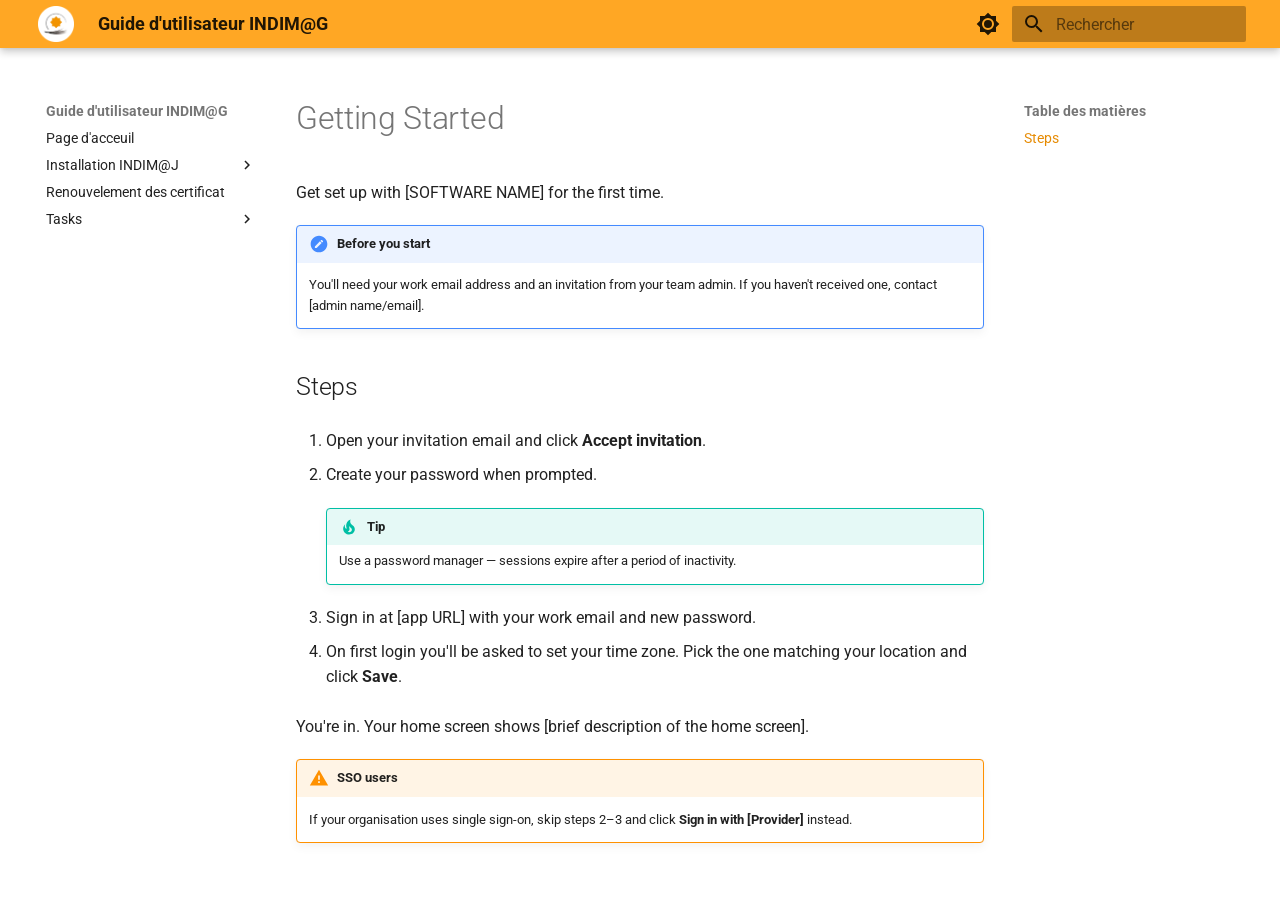
==== commit e9a9706e: "Deployed 05003f6 with MkDocs version: 1.6.1" ====
--- a/getting-started/index.html
+++ b/getting-started/index.html
@@ -43,6 +43,8 @@
         <style>:root{--md-text-font:"Roboto";--md-code-font:"Roboto Mono"}</style>
       
     
+    
+      <link rel="stylesheet" href="../assets/extra.css">
     
     <script>__md_scope=new URL("..",location),__md_hash=e=>[...e].reduce(((e,_)=>(e<<5)-e+_.charCodeAt(0)),0),__md_get=(e,_=localStorage,t=__md_scope)=>JSON.parse(_.getItem(t.pathname+"."+e)),__md_set=(e,_,t=localStorage,a=__md_scope)=>{try{t.setItem(a.pathname+"."+e,JSON.stringify(_))}catch(e){}}</script>
     
--- a/assets/extra.css
+++ b/assets/extra.css
@@ -0,0 +1,10 @@
+.md-header__button.md-logo {
+  padding : 0
+}
+.md-header__button.md-logo img {
+  height: 36px; 
+}
+
+.md-footer-meta__inner {
+  display: none;
+}
